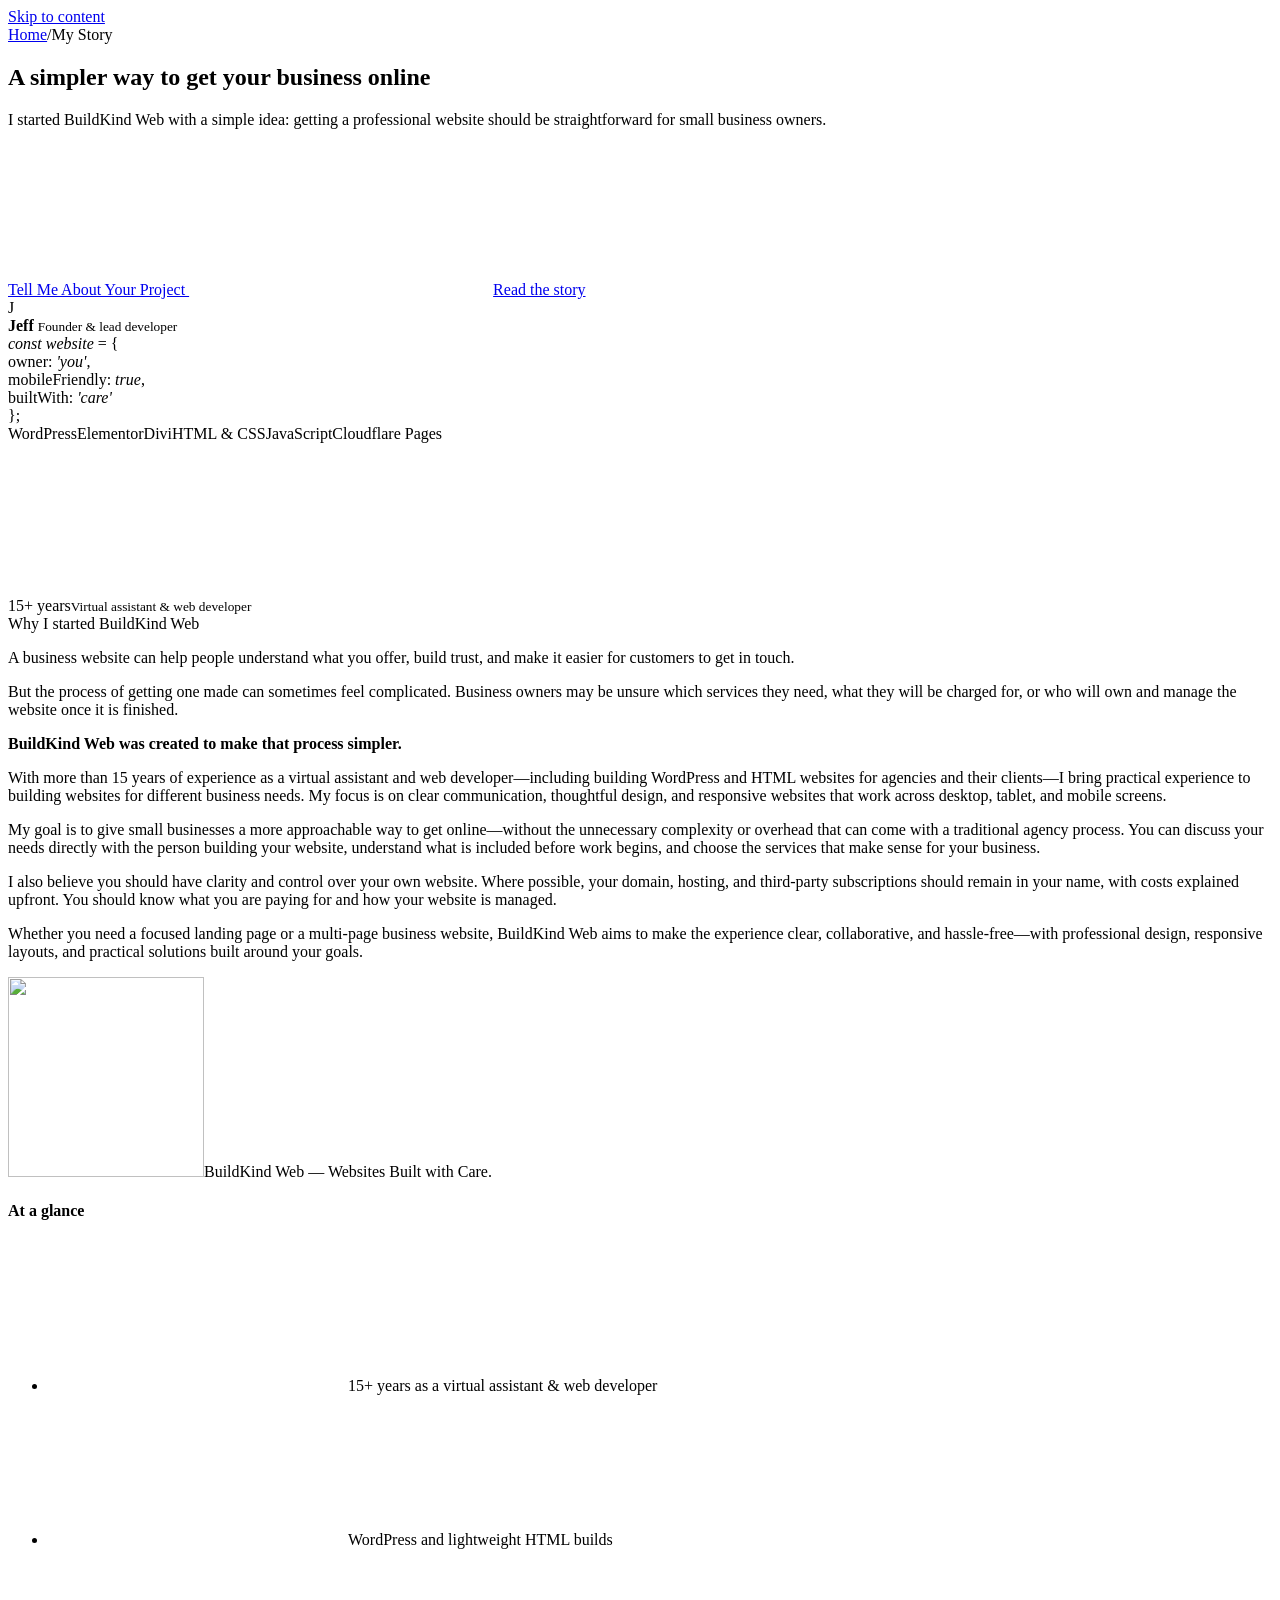
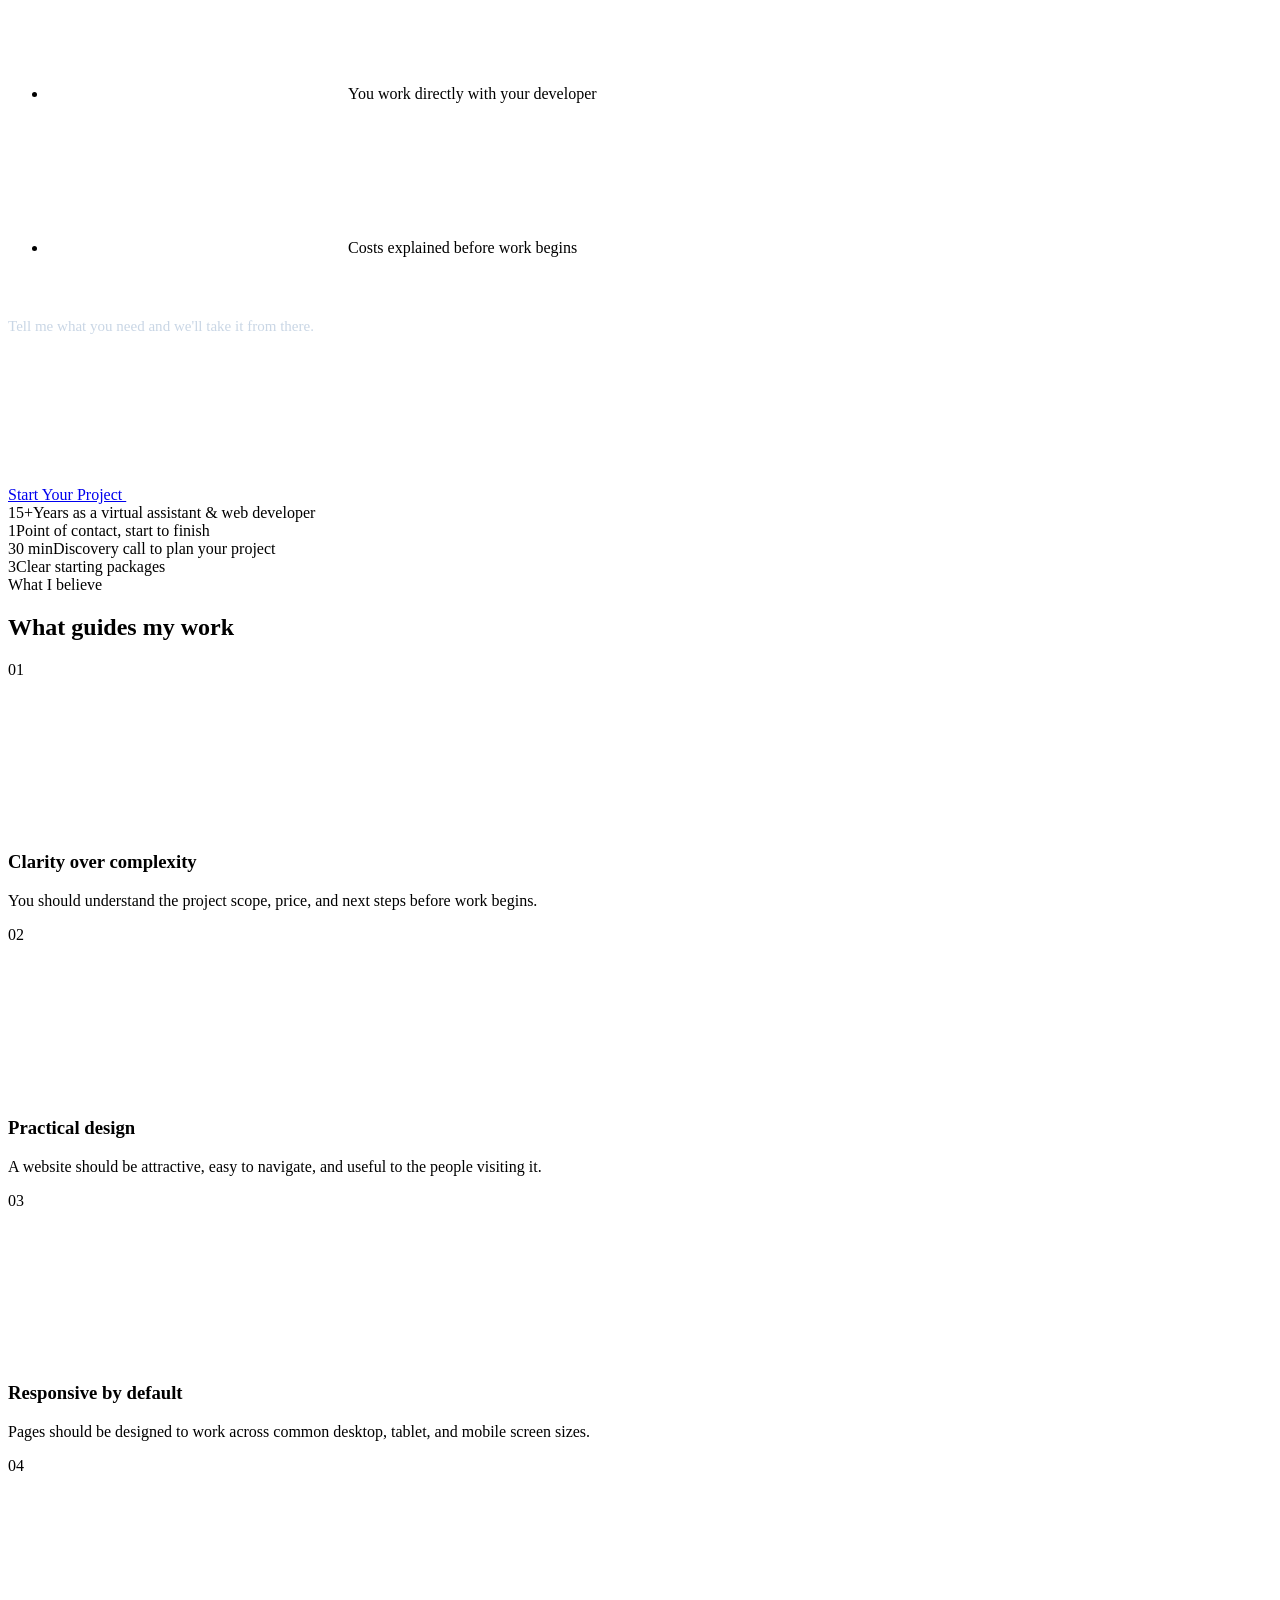
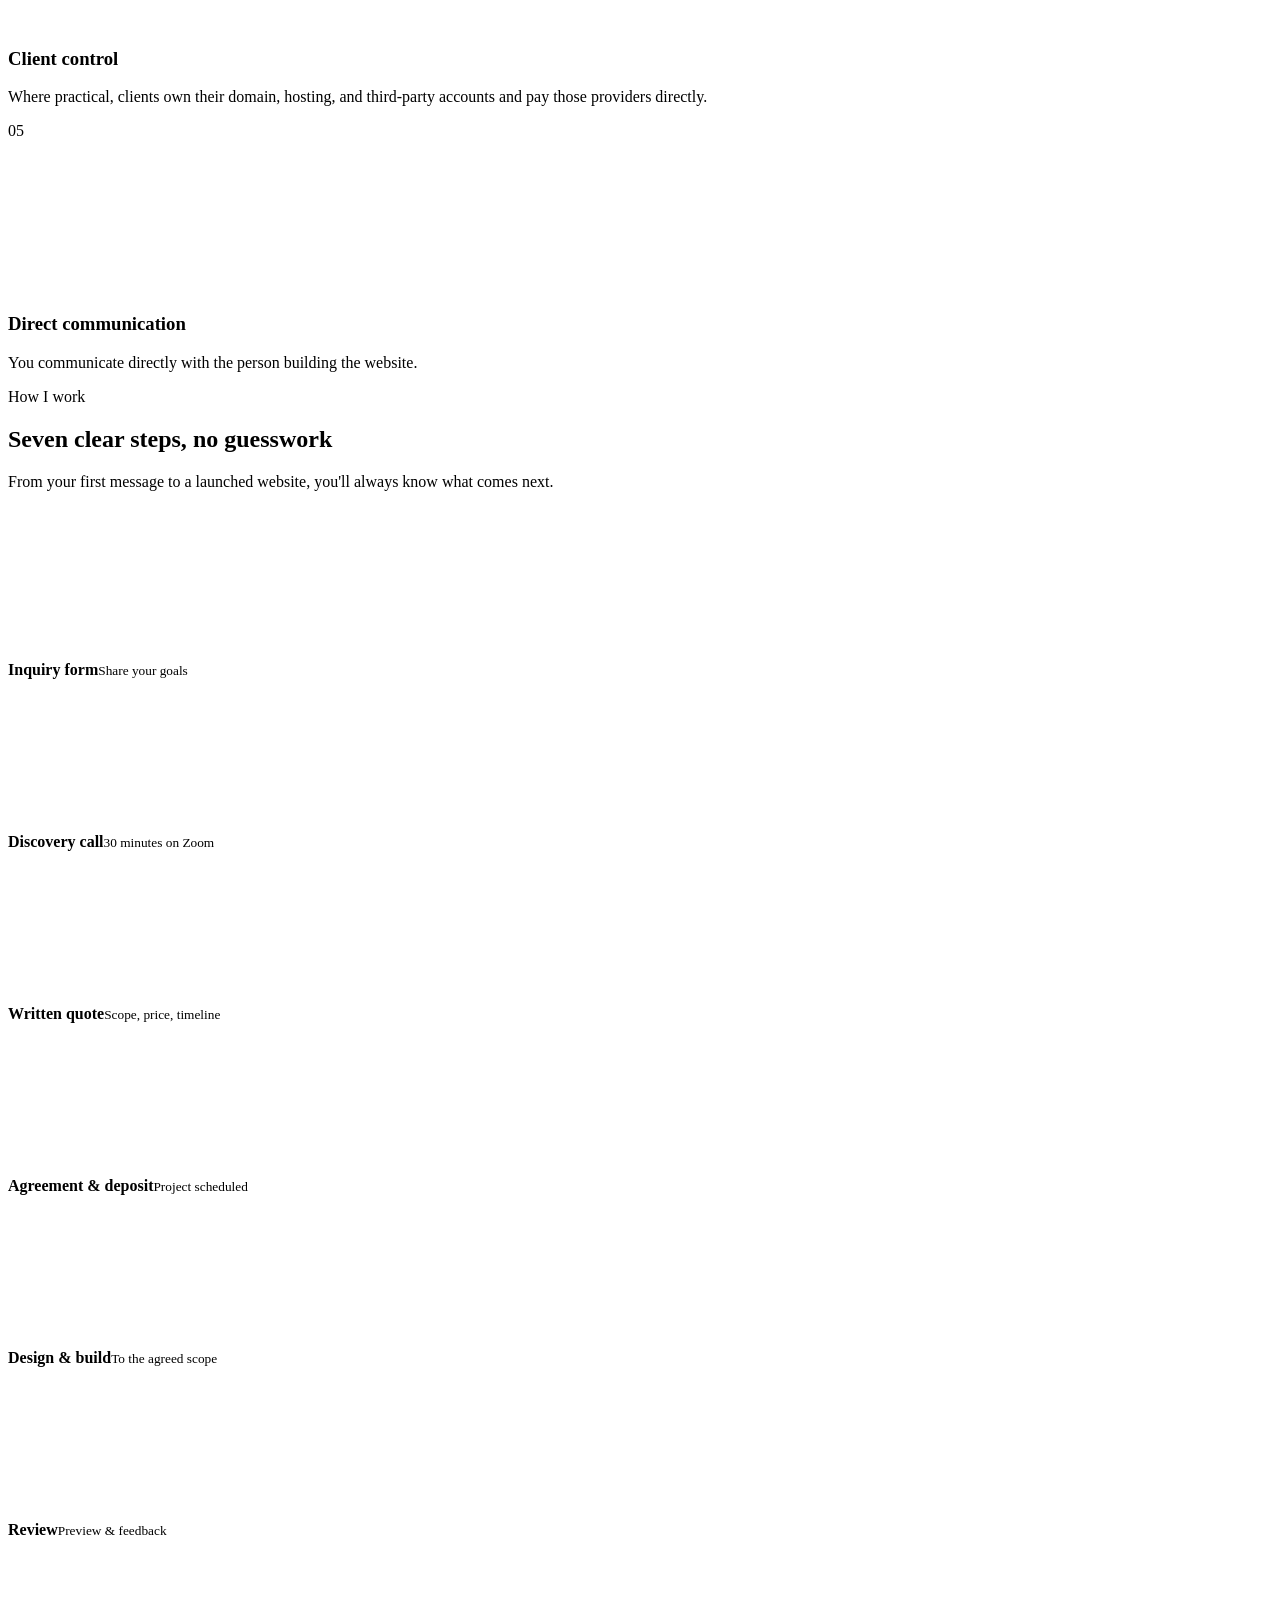
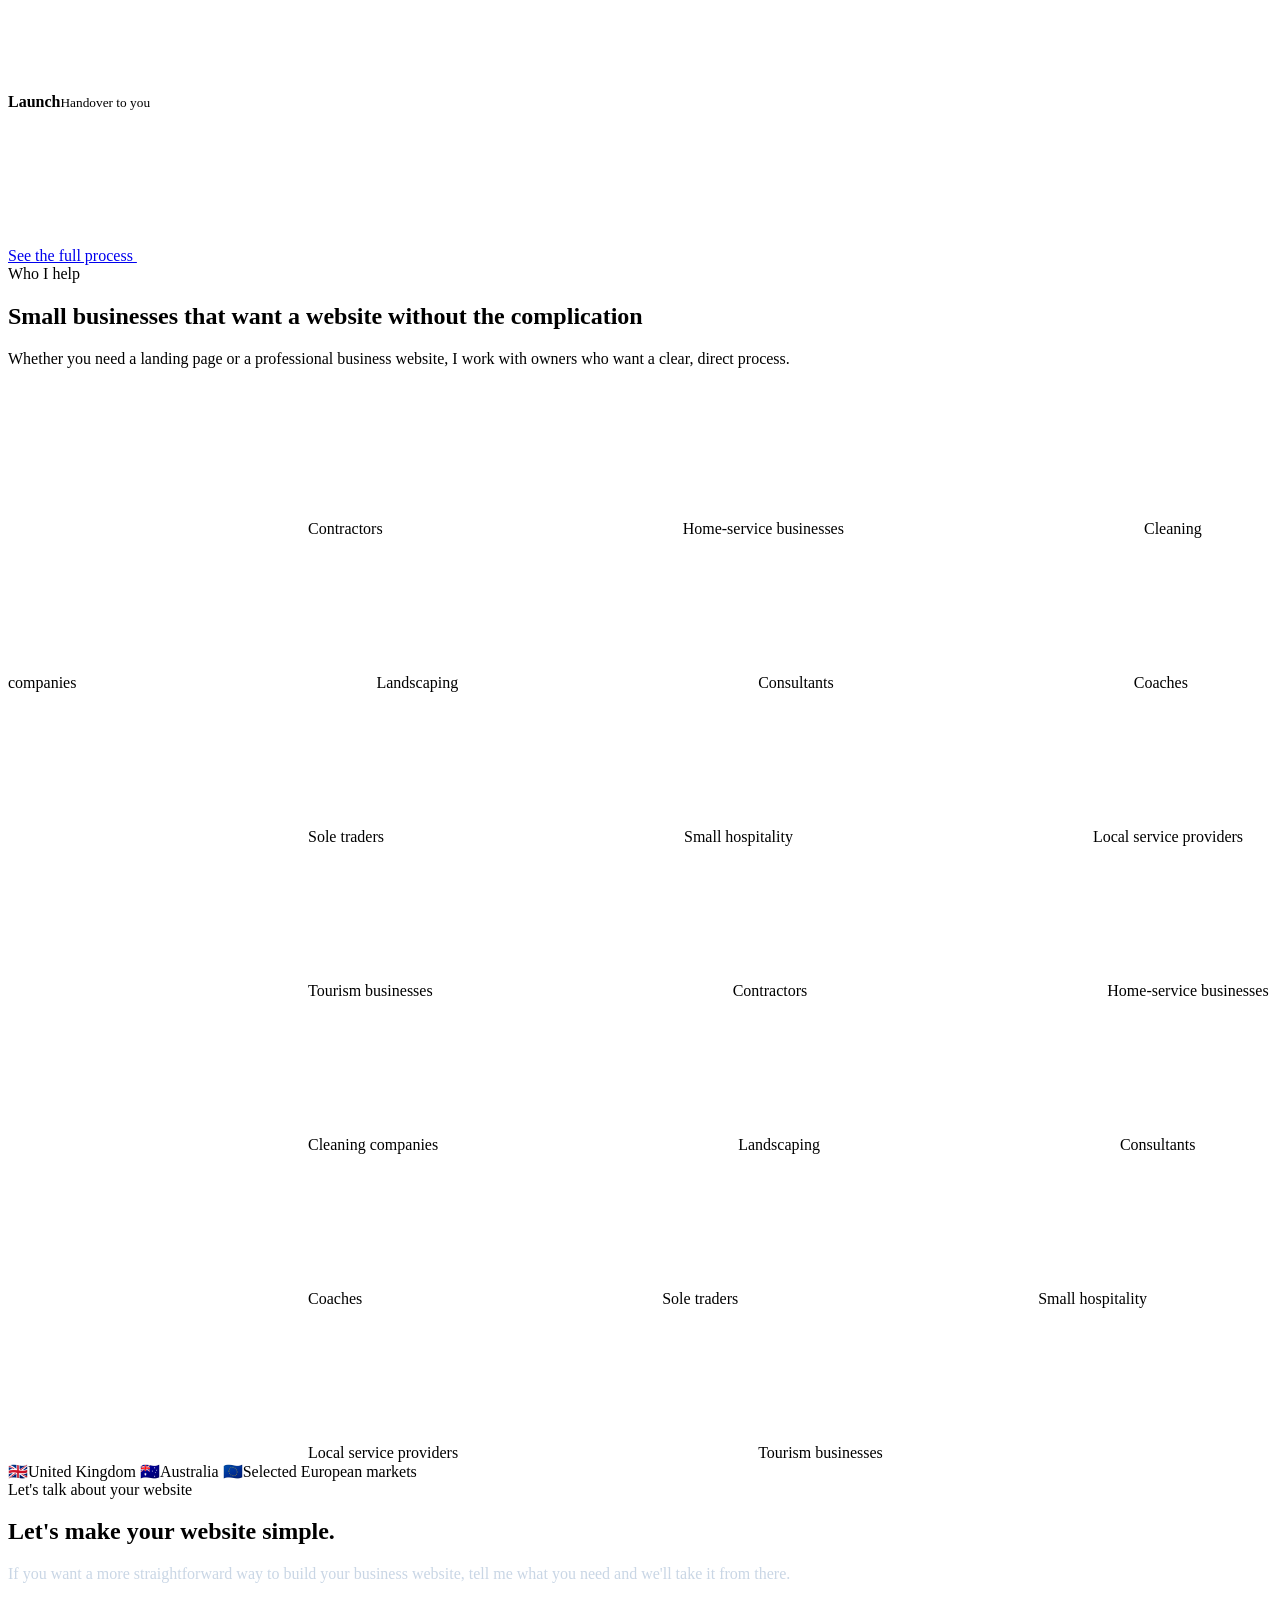
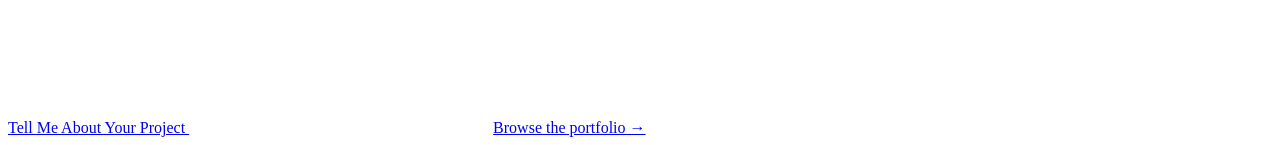
==== public/about/index.html @ 6d676215 "Initial commit: BuildKind Web site" ====
<!DOCTYPE html>
<html lang="en-GB">
<head>
  <meta charset="UTF-8" />
  <meta name="viewport" content="width=device-width, initial-scale=1.0" />
  <title>About BuildKind Web | WordPress Developer</title>
  <meta name="description" content="Learn about BuildKind Web and the developer behind it. Over 15 years as a virtual assistant and web developer, building professional websites with care." />
  <link rel="canonical" href="https://buildkindweb.com/about/" />

  <!-- Open Graph / social sharing -->
  <meta property="og:type" content="website" />
  <meta property="og:site_name" content="BuildKind Web" />
  <meta property="og:locale" content="en_GB" />
  <meta property="og:title" content="About BuildKind Web | WordPress Developer" />
  <meta property="og:description" content="Learn about BuildKind Web and the developer behind it. Over 15 years as a virtual assistant and web developer, building professional websites with care." />
  <meta property="og:url" content="https://buildkindweb.com/about/" />
  <meta property="og:image" content="https://buildkindweb.com/assets/og-image.png" />
  <meta property="og:image:width" content="1200" />
  <meta property="og:image:height" content="630" />
  <meta property="og:image:alt" content="BuildKind Web — Websites Built with Care" />
  <meta name="twitter:card" content="summary_large_image" />
  <meta name="twitter:title" content="About BuildKind Web | WordPress Developer" />
  <meta name="twitter:description" content="Learn about BuildKind Web and the developer behind it. Over 15 years as a virtual assistant and web developer, building professional websites with care." />
  <meta name="twitter:image" content="https://buildkindweb.com/assets/og-image.png" />

  <meta name="theme-color" content="#102A43" />
  <link rel="icon" type="image/png" href="/assets/favicon.png" />
  <link rel="apple-touch-icon" href="/assets/apple-touch-icon.png" />
  <link rel="preconnect" href="https://fonts.googleapis.com" />
  <link rel="preconnect" href="https://fonts.gstatic.com" crossorigin />
  <link href="https://fonts.googleapis.com/css2?family=Inter:wght@400;500;600&family=Manrope:wght@600;700;800&display=swap" rel="stylesheet" />
  <link rel="stylesheet" href="/assets/styles.css" />
  <script type="application/ld+json">{"@context":"https://schema.org","@graph":[{"@type":"Organization","@id":"https://buildkindweb.com/#organization","name":"BuildKind Web","alternateName":"BuildKindWeb","url":"https://buildkindweb.com/","slogan":"Websites Built with Care.","description":"Professional WordPress and HTML websites for small businesses, with transparent pricing, essential on-page SEO, and optional ongoing maintenance.","logo":{"@type":"ImageObject","url":"https://buildkindweb.com/assets/logo.png","width":720,"height":196},"image":"https://buildkindweb.com/assets/og-image.png","founder":{"@id":"https://buildkindweb.com/about/#jeff"},"areaServed":[{"@type":"Country","name":"United Kingdom"},{"@type":"Country","name":"Australia"},{"@type":"Place","name":"Europe"}],"knowsAbout":["Small business website design","WordPress development","Elementor","Divi","HTML, CSS and JavaScript websites","Landing page design","On-page SEO","Website migration","Website maintenance"],"contactPoint":{"@type":"ContactPoint","contactType":"sales","url":"https://buildkindweb.com/contact/","availableLanguage":["English"]}},{"@type":"Person","@id":"https://buildkindweb.com/about/#jeff","name":"Jeff","jobTitle":"Founder & Web Developer","url":"https://buildkindweb.com/about/","worksFor":{"@id":"https://buildkindweb.com/#organization"},"description":"Founder of BuildKind Web with more than 15 years of experience as a virtual assistant and web developer, including WordPress and HTML website development.","knowsAbout":["WordPress","Elementor","Divi","HTML","CSS","JavaScript","Cloudflare Pages","On-page SEO"]},{"@type":"WebSite","@id":"https://buildkindweb.com/#website","url":"https://buildkindweb.com/","name":"BuildKind Web","publisher":{"@id":"https://buildkindweb.com/#organization"},"inLanguage":"en-GB"},{"@type":"AboutPage","@id":"https://buildkindweb.com/about/#webpage","url":"https://buildkindweb.com/about/","name":"About BuildKind Web | WordPress Developer","description":"Learn about BuildKind Web and the developer behind it. Over 15 years as a virtual assistant and web developer, building professional websites with care.","isPartOf":{"@id":"https://buildkindweb.com/#website"},"about":{"@id":"https://buildkindweb.com/#organization"},"inLanguage":"en-GB","primaryImageOfPage":{"@type":"ImageObject","url":"https://buildkindweb.com/assets/og-image.png"},"mainEntity":{"@id":"https://buildkindweb.com/about/#jeff"},"breadcrumb":{"@id":"https://buildkindweb.com/about/#breadcrumb"}},{"@type":"BreadcrumbList","@id":"https://buildkindweb.com/about/#breadcrumb","itemListElement":[{"@type":"ListItem","position":1,"name":"Home","item":"https://buildkindweb.com/"},{"@type":"ListItem","position":2,"name":"About","item":"https://buildkindweb.com/about/"}]}]}</script>
  <script src="/assets/main.js" defer></script>
</head>
<body data-page="my-story">
  <a class="skip-link" href="#main">Skip to content</a>
  <script src="/assets/layout.js" data-part="header"></script>

  <main id="main">
    <section class="hero page-hero">
      <div class="container story-hero-grid">
        <div class="hero-copy">
          <nav class="crumbs" aria-label="Breadcrumb"><a href="/">Home</a><span aria-hidden="true">/</span><span aria-current="page">My Story</span></nav>
          <h1>A simpler way to get your business <span class="grad-text">online</span></h1>
          <p class="lead">I started BuildKind Web with a simple idea: getting a professional website should be straightforward for small business owners.</p>
          <div class="hero-actions">
            <a href="/contact/" class="btn btn--primary">Tell Me About Your Project <svg><use href="#i-arrow"/></svg></a>
            <a href="#story" class="btn btn--ghost">Read the story</a>
          </div>
        </div>
        <div class="founder-visual reveal">
          <div class="founder-card">
            <div class="founder-avatar"><span>J</span></div>
            <div class="founder-meta">
              <strong>Jeff</strong>
              <small>Founder &amp; lead developer</small>
            </div>
            <div class="code-block" aria-hidden="true">
              <div><i class="c-k">const</i> <i class="c-v">website</i> = {</div>
              <div class="ind">owner: <i class="c-s">'you'</i>,</div>
              <div class="ind">mobileFriendly: <i class="c-b">true</i>,</div>
              <div class="ind">builtWith: <i class="c-s">'care'</i></div>
              <div>};</div>
            </div>
            <div class="tool-chips">
              <span>WordPress</span><span>Elementor</span><span>Divi</span><span>HTML &amp; CSS</span><span>JavaScript</span><span>Cloudflare Pages</span>
            </div>
          </div>
          <div class="float-card fc-exp"><span class="fi"><svg><use href="#i-clock"/></svg></span><div>15+ years<small>Virtual assistant &amp; web developer</small></div></div>
        </div>
      </div>
    </section>

    <!-- ================= STORY ================= -->
    <section class="section" id="story">
      <div class="container story-layout">
        <div class="prose-story reveal">
          <span class="eyebrow">Why I started BuildKind Web</span>
          <p class="big">A business website can help people understand what you offer, build trust, and make it easier for customers to get in touch.</p>
          <p>But the process of getting one made can sometimes feel complicated. Business owners may be unsure which services they need, what they will be charged for, or who will own and manage the website once it is finished.</p>
          <p><strong style="color:var(--navy)">BuildKind Web was created to make that process simpler.</strong></p>
          <p>With more than 15 years of experience as a virtual assistant and web developer—including building WordPress and HTML websites for agencies and their clients—I bring practical experience to building websites for different business needs. My focus is on clear communication, thoughtful design, and responsive websites that work across desktop, tablet, and mobile screens.</p>
          <p>My goal is to give small businesses a more approachable way to get online—without the unnecessary complexity or overhead that can come with a traditional agency process. You can discuss your needs directly with the person building your website, understand what is included before work begins, and choose the services that make sense for your business.</p>
          <p>I also believe you should have clarity and control over your own website. Where possible, your domain, hosting, and third-party subscriptions should remain in your name, with costs explained upfront. You should know what you are paying for and how your website is managed.</p>
          <p>Whether you need a focused landing page or a multi-page business website, BuildKind Web aims to make the experience clear, collaborative, and hassle-free—with professional design, responsive layouts, and practical solutions built around your goals.</p>
          <div class="signoff"><img src="/assets/logo-mark.png" alt="" width="196" height="200" />BuildKind Web — Websites Built with Care.</div>
        </div>
        <aside class="story-aside reveal" style="--d:.15s">
          <div class="aside-card">
            <h4>At a glance</h4>
            <ul class="check-list"><li><span class="tick"><svg><use href="#i-check"/></svg></span><span>15+ years as a virtual assistant &amp; web developer</span></li><li><span class="tick"><svg><use href="#i-check"/></svg></span><span>WordPress and lightweight HTML builds</span></li><li><span class="tick"><svg><use href="#i-check"/></svg></span><span>You work directly with your developer</span></li><li><span class="tick"><svg><use href="#i-check"/></svg></span><span>Costs explained before work begins</span></li></ul>
          </div>
          <div class="aside-card" style="background:var(--navy);border-color:var(--navy)">
            <h4 style="color:#fff">Have a project in mind?</h4>
            <p style="color:#C9D6E5;font-size:.94rem">Tell me what you need and we'll take it from there.</p>
            <a href="/contact/" class="btn btn--light btn--sm">Start Your Project <svg><use href="#i-arrow"/></svg></a>
          </div>
        </aside>
      </div>
    </section>

    <!-- ================= STATS ================= -->
    <section class="stats-band" aria-label="BuildKind Web at a glance">
      <div class="container stats">
        <div class="stat reveal"><span class="stat-num" data-count="15" data-suffix="+">15+</span><span class="stat-label">Years as a virtual assistant &amp; web developer</span></div>
        <div class="stat reveal" style="--d:.1s"><span class="stat-num" data-count="1">1</span><span class="stat-label">Point of contact, start to finish</span></div>
        <div class="stat reveal" style="--d:.2s"><span class="stat-num" data-count="30" data-suffix=" min">30 min</span><span class="stat-label">Discovery call to plan your project</span></div>
        <div class="stat reveal" style="--d:.3s"><span class="stat-num" data-count="3">3</span><span class="stat-label">Clear starting packages</span></div>
      </div>
    </section>

    <!-- ================= WHAT GUIDES MY WORK ================= -->
    <section class="section section--ice" id="beliefs">
      <div class="container">
        <div class="section-head center reveal">
          <span class="eyebrow">What I believe</span>
          <h2>What guides <span class="grad-text">my work</span></h2>
        </div>
        <div class="principles principles--5">
          <article class="card principle reveal" style="--d:0s"><span class="p-num">01</span><div class="icon-box"><svg><use href="#i-compass"/></svg></div><h3>Clarity over complexity</h3><p>You should understand the project scope, price, and next steps before work begins.</p></article>
          <article class="card principle reveal" style="--d:0.08s"><span class="p-num">02</span><div class="icon-box"><svg><use href="#i-pen"/></svg></div><h3>Practical design</h3><p>A website should be attractive, easy to navigate, and useful to the people visiting it.</p></article>
          <article class="card principle reveal" style="--d:0.16s"><span class="p-num">03</span><div class="icon-box"><svg><use href="#i-phone"/></svg></div><h3>Responsive by default</h3><p>Pages should be designed to work across common desktop, tablet, and mobile screen sizes.</p></article>
          <article class="card principle reveal" style="--d:0.08s"><span class="p-num">04</span><div class="icon-box"><svg><use href="#i-key"/></svg></div><h3>Client control</h3><p>Where practical, clients own their domain, hosting, and third-party accounts and pay those providers directly.</p></article>
          <article class="card principle reveal" style="--d:0.16s"><span class="p-num">05</span><div class="icon-box"><svg><use href="#i-chat"/></svg></div><h3>Direct communication</h3><p>You communicate directly with the person building the website.</p></article>
        </div>
      </div>
    </section>

    <!-- ================= HOW I WORK ================= -->
    <section class="section" id="how-i-work">
      <div class="container">
        <div class="section-head center reveal">
          <span class="eyebrow">How I work</span>
          <h2>Seven clear steps, <span class="grad-text">no guesswork</span></h2>
          <p class="lead">From your first message to a launched website, you'll always know what comes next.</p>
        </div>
        <div class="how-chips">
          <div class="how-chip reveal"><div class="icon-box"><svg><use href="#i-mail"/></svg></div><strong>Inquiry form</strong><small>Share your goals</small></div>
          <div class="how-chip reveal"><div class="icon-box"><svg><use href="#i-video"/></svg></div><strong>Discovery call</strong><small>30 minutes on Zoom</small></div>
          <div class="how-chip reveal"><div class="icon-box"><svg><use href="#i-file"/></svg></div><strong>Written quote</strong><small>Scope, price, timeline</small></div>
          <div class="how-chip reveal"><div class="icon-box"><svg><use href="#i-card"/></svg></div><strong>Agreement &amp; deposit</strong><small>Project scheduled</small></div>
          <div class="how-chip reveal"><div class="icon-box"><svg><use href="#i-code"/></svg></div><strong>Design &amp; build</strong><small>To the agreed scope</small></div>
          <div class="how-chip reveal"><div class="icon-box"><svg><use href="#i-eye"/></svg></div><strong>Review</strong><small>Preview &amp; feedback</small></div>
          <div class="how-chip reveal"><div class="icon-box"><svg><use href="#i-rocket"/></svg></div><strong>Launch</strong><small>Handover to you</small></div>
        </div>
        <div class="section-foot reveal"><a href="/how-it-works/" class="btn btn--ghost">See the full process <svg><use href="#i-arrow"/></svg></a></div>
      </div>
    </section>

    <!-- ================= WHO I HELP ================= -->
    <section class="section section--ice" id="who-i-help">
      <div class="container">
        <div class="section-head center reveal">
          <span class="eyebrow">Who I help</span>
          <h2>Small businesses that want a website <span class="grad-text">without the complication</span></h2>
          <p class="lead">Whether you need a landing page or a professional business website, I work with owners who want a clear, direct process.</p>
        </div>
      </div>
      <div class="industries reveal"><div class="marquee"><span class="chip"><svg><use href="#i-hammer"/></svg>Contractors</span><span class="chip"><svg><use href="#i-wrench"/></svg>Home-service businesses</span><span class="chip"><svg><use href="#i-spark"/></svg>Cleaning companies</span><span class="chip"><svg><use href="#i-leaf"/></svg>Landscaping</span><span class="chip"><svg><use href="#i-brief"/></svg>Consultants</span><span class="chip"><svg><use href="#i-chat"/></svg>Coaches</span><span class="chip"><svg><use href="#i-user"/></svg>Sole traders</span><span class="chip"><svg><use href="#i-cup"/></svg>Small hospitality</span><span class="chip"><svg><use href="#i-pin"/></svg>Local service providers</span><span class="chip"><svg><use href="#i-globe"/></svg>Tourism businesses</span><span class="chip" aria-hidden="true"><svg><use href="#i-hammer"/></svg>Contractors</span><span class="chip" aria-hidden="true"><svg><use href="#i-wrench"/></svg>Home-service businesses</span><span class="chip" aria-hidden="true"><svg><use href="#i-spark"/></svg>Cleaning companies</span><span class="chip" aria-hidden="true"><svg><use href="#i-leaf"/></svg>Landscaping</span><span class="chip" aria-hidden="true"><svg><use href="#i-brief"/></svg>Consultants</span><span class="chip" aria-hidden="true"><svg><use href="#i-chat"/></svg>Coaches</span><span class="chip" aria-hidden="true"><svg><use href="#i-user"/></svg>Sole traders</span><span class="chip" aria-hidden="true"><svg><use href="#i-cup"/></svg>Small hospitality</span><span class="chip" aria-hidden="true"><svg><use href="#i-pin"/></svg>Local service providers</span><span class="chip" aria-hidden="true"><svg><use href="#i-globe"/></svg>Tourism businesses</span></div></div>
      <div class="container">
        <div class="markets reveal">
          <span class="market"><span class="flag">🇬🇧</span>United Kingdom</span>
          <span class="market"><span class="flag">🇦🇺</span>Australia</span>
          <span class="market"><span class="flag">🇪🇺</span>Selected European markets</span>
        </div>
      </div>
    </section>

    <section class="section">
      <div class="container">
        <div class="cta cta--slim reveal">
          <div>
            <span class="eyebrow">Let's talk about your website</span>
            <h2>Let's make your website simple.</h2>
            <p class="lead" style="color:#C9D6E5;margin:0">If you want a more straightforward way to build your business website, tell me what you need and we'll take it from there.</p>
          </div>
          <div class="cta-actions">
            <a href="/contact/" class="btn btn--light">Tell Me About Your Project <svg><use href="#i-arrow"/></svg></a>
            <a href="/portfolio/" class="cta-link">Browse the portfolio →</a>
          </div>
        </div>
      </div>
    </section>
  </main>

  <script src="/assets/layout.js" data-part="footer"></script>
</body>
</html>
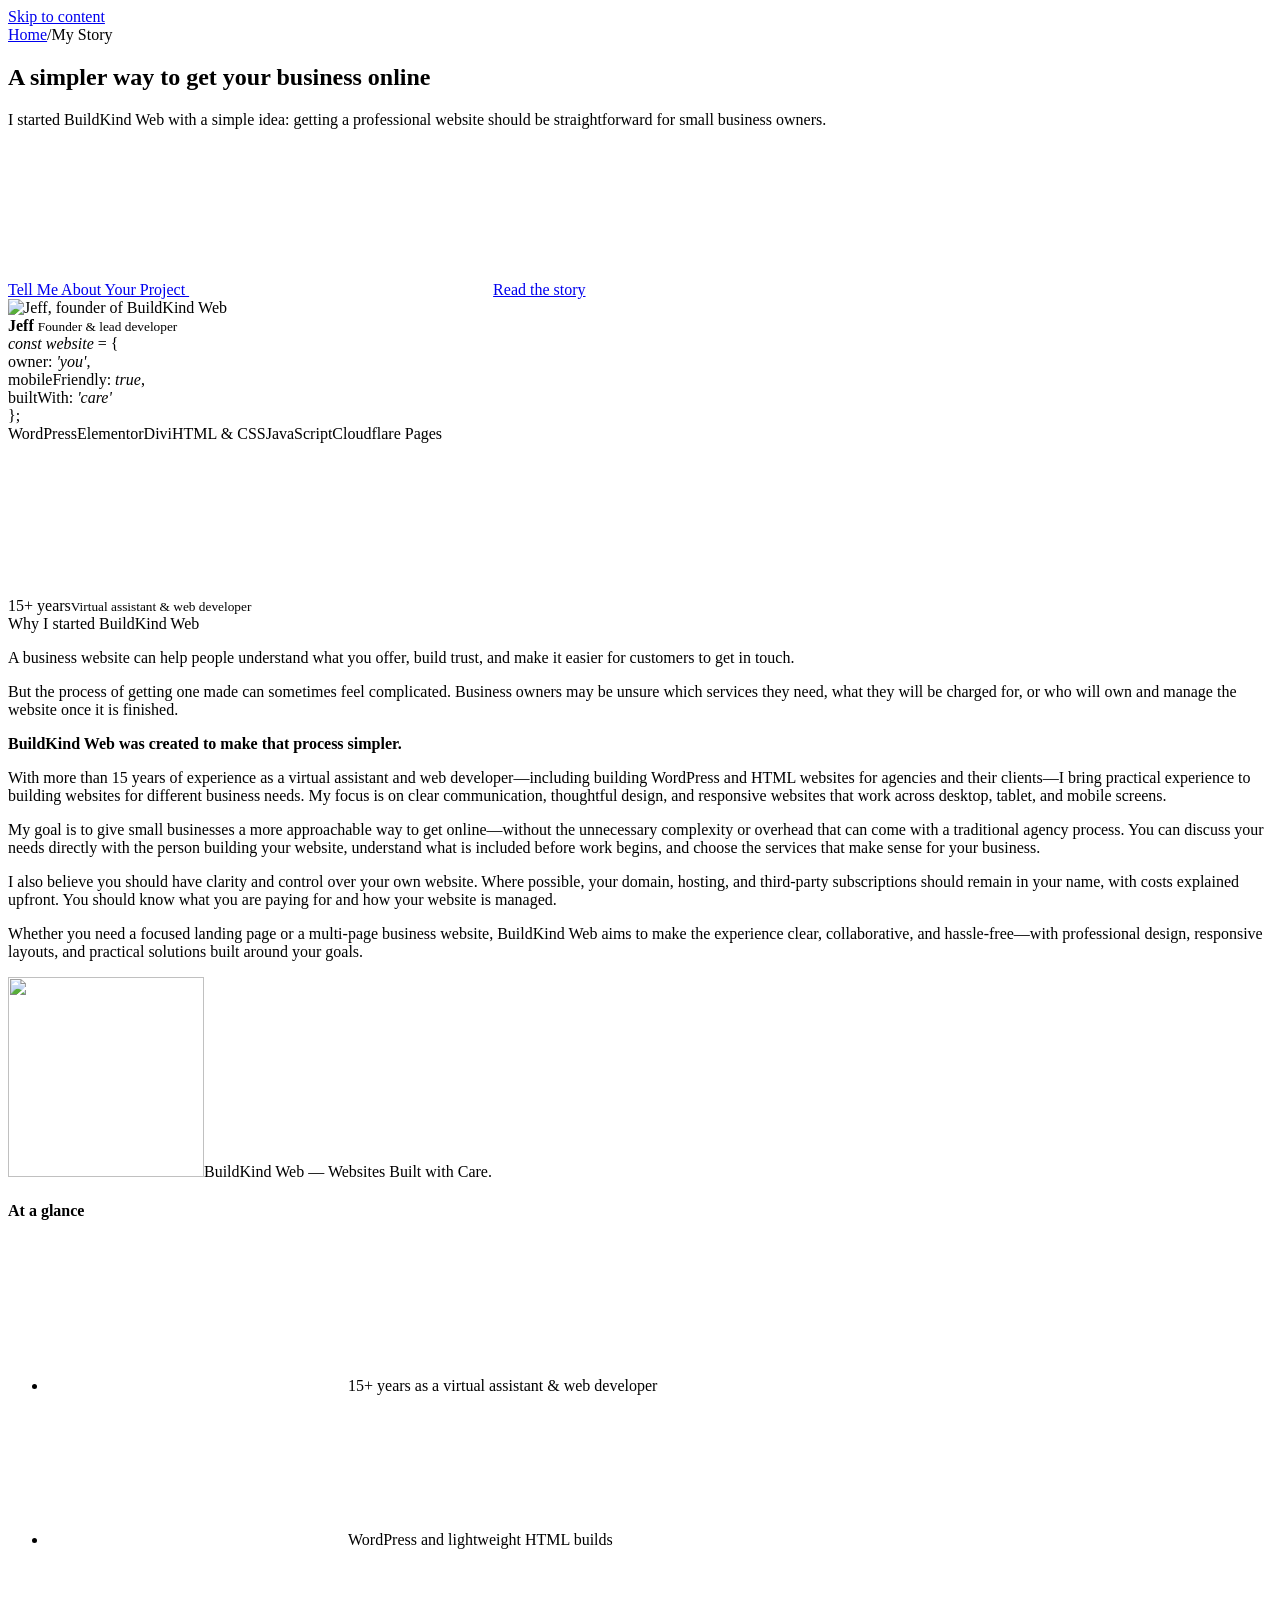
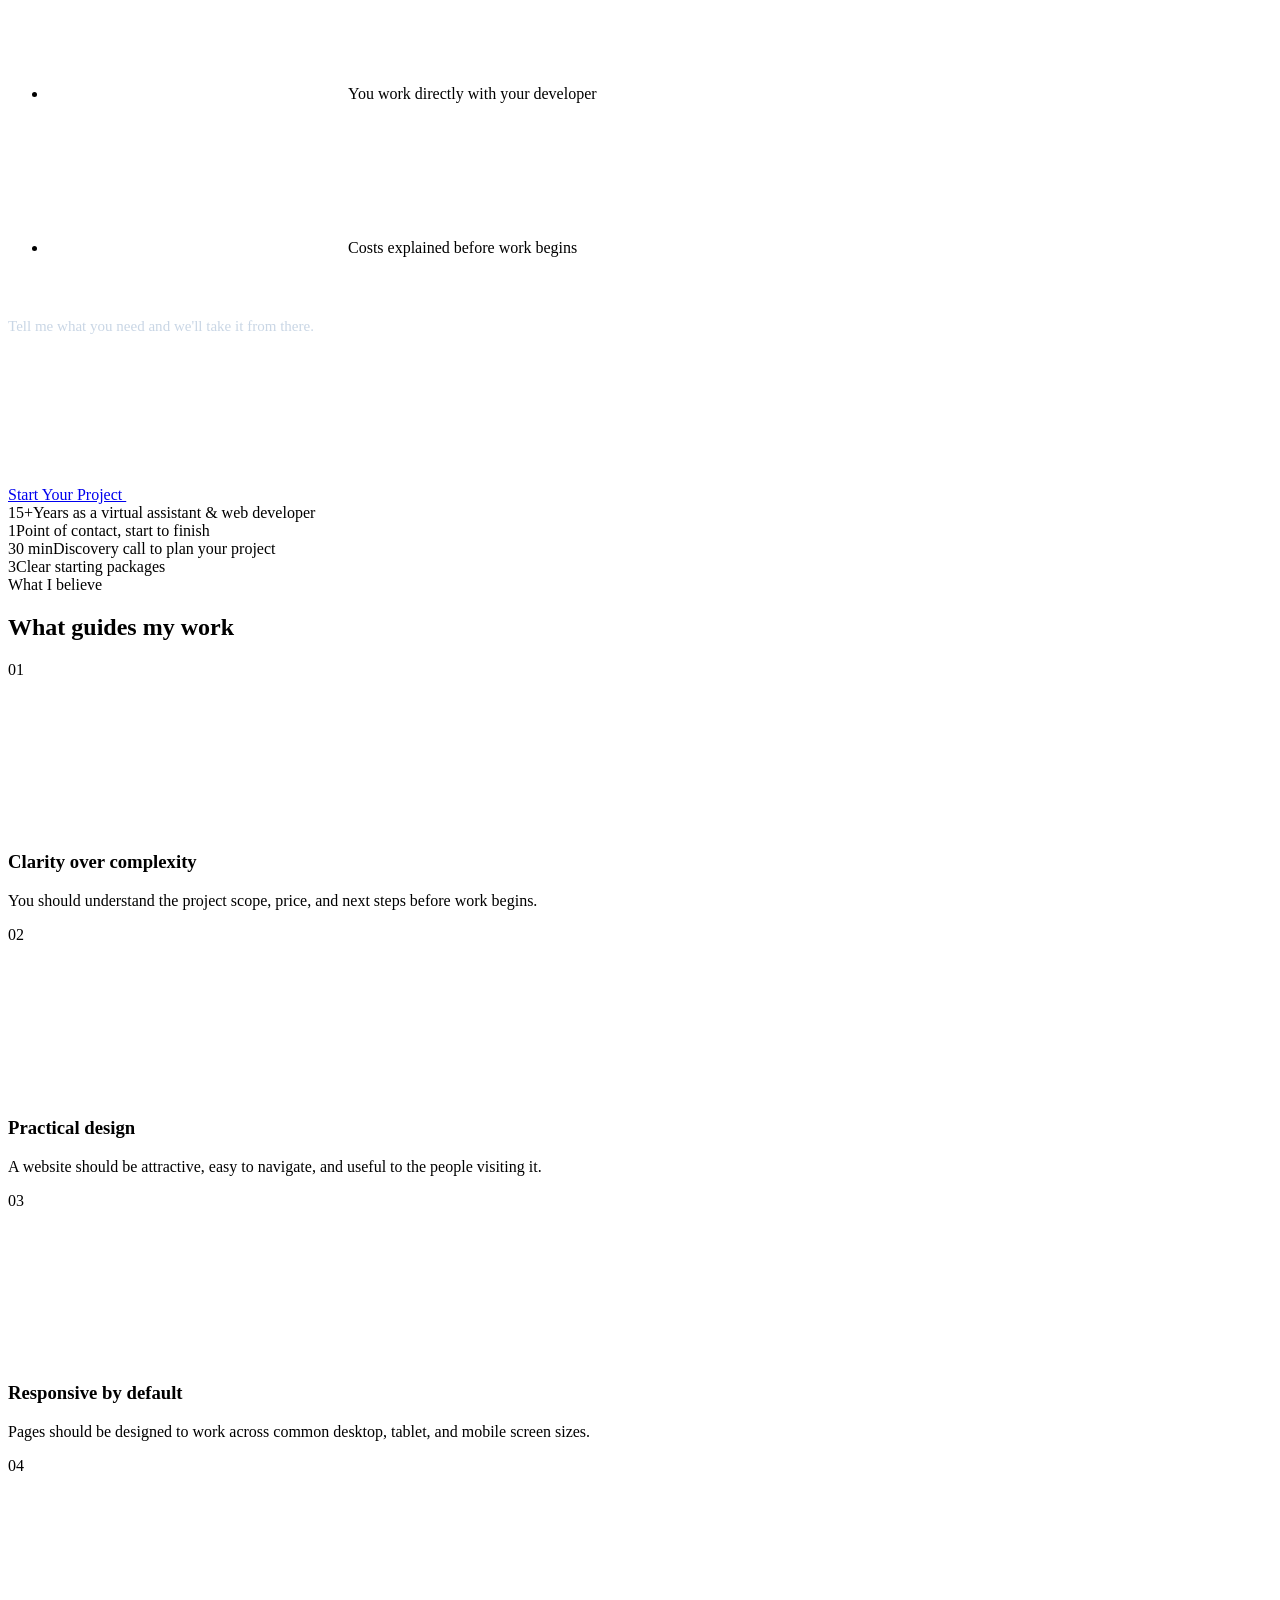
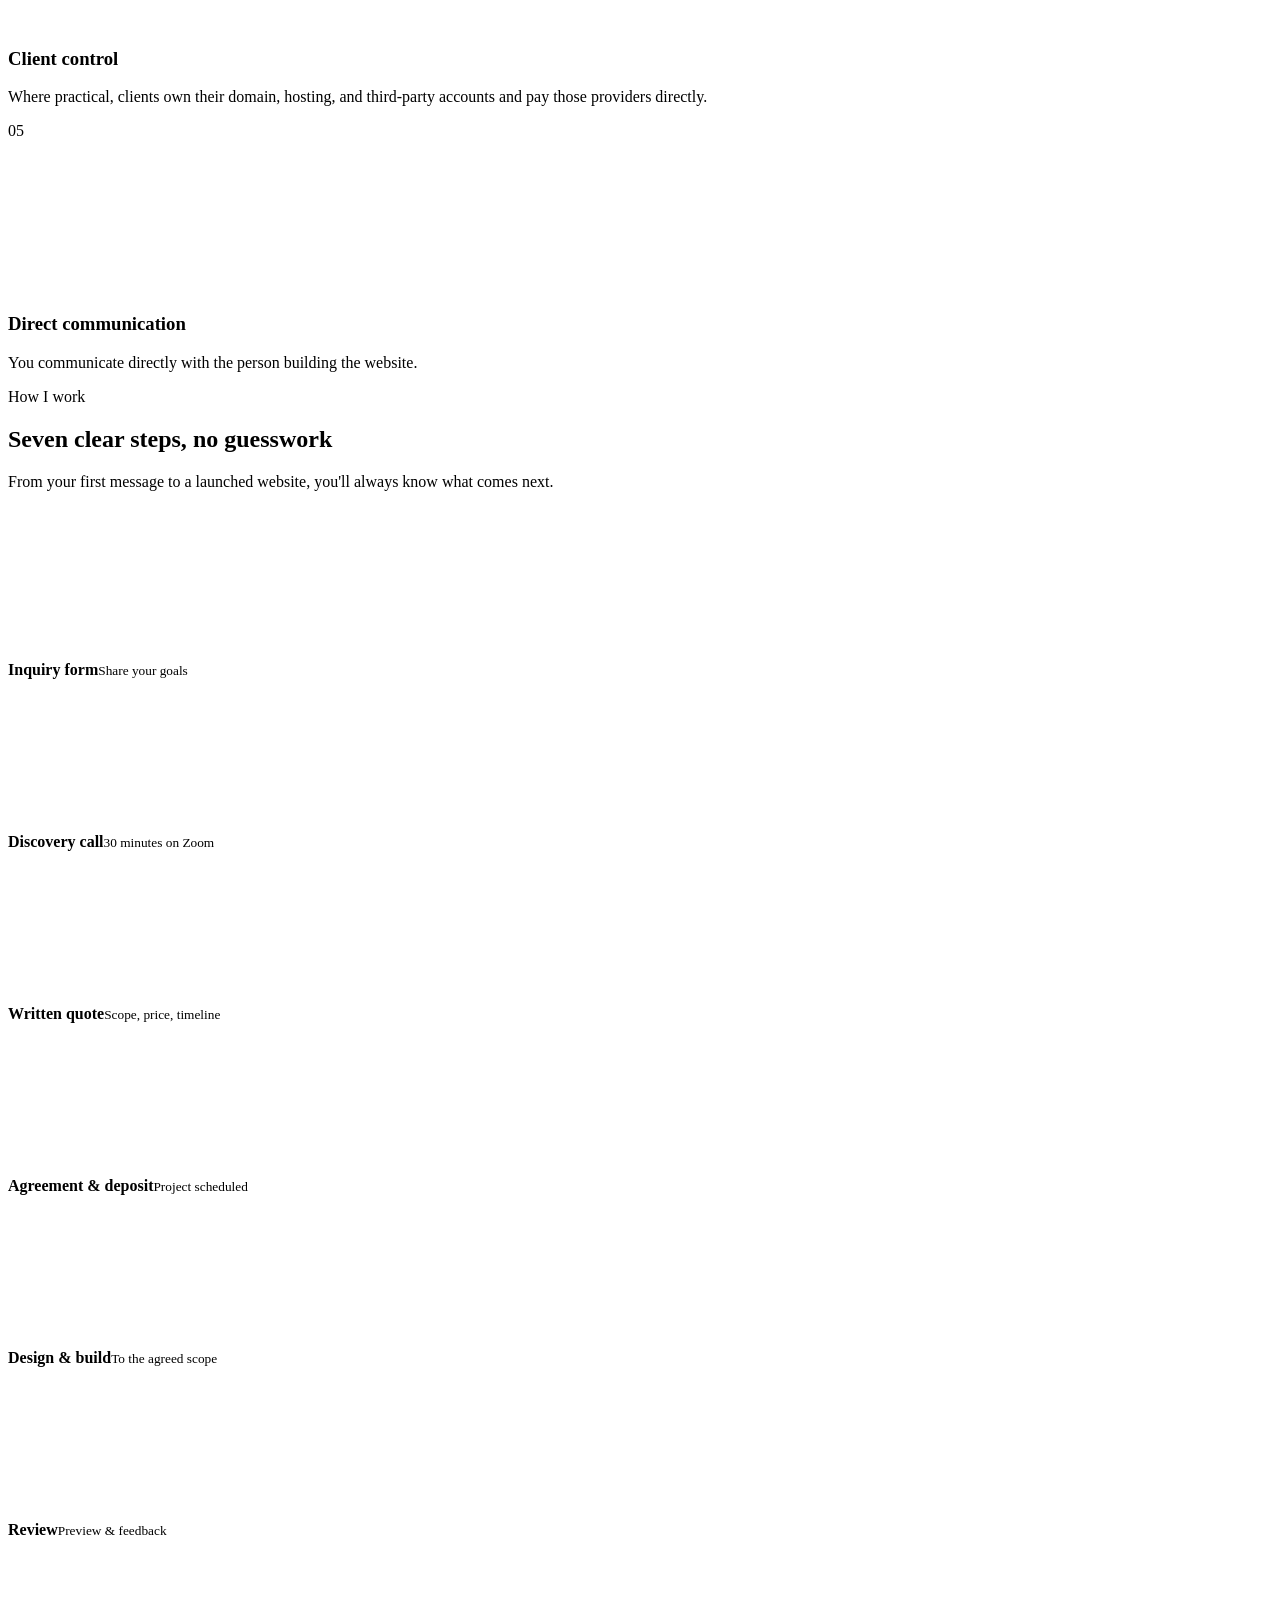
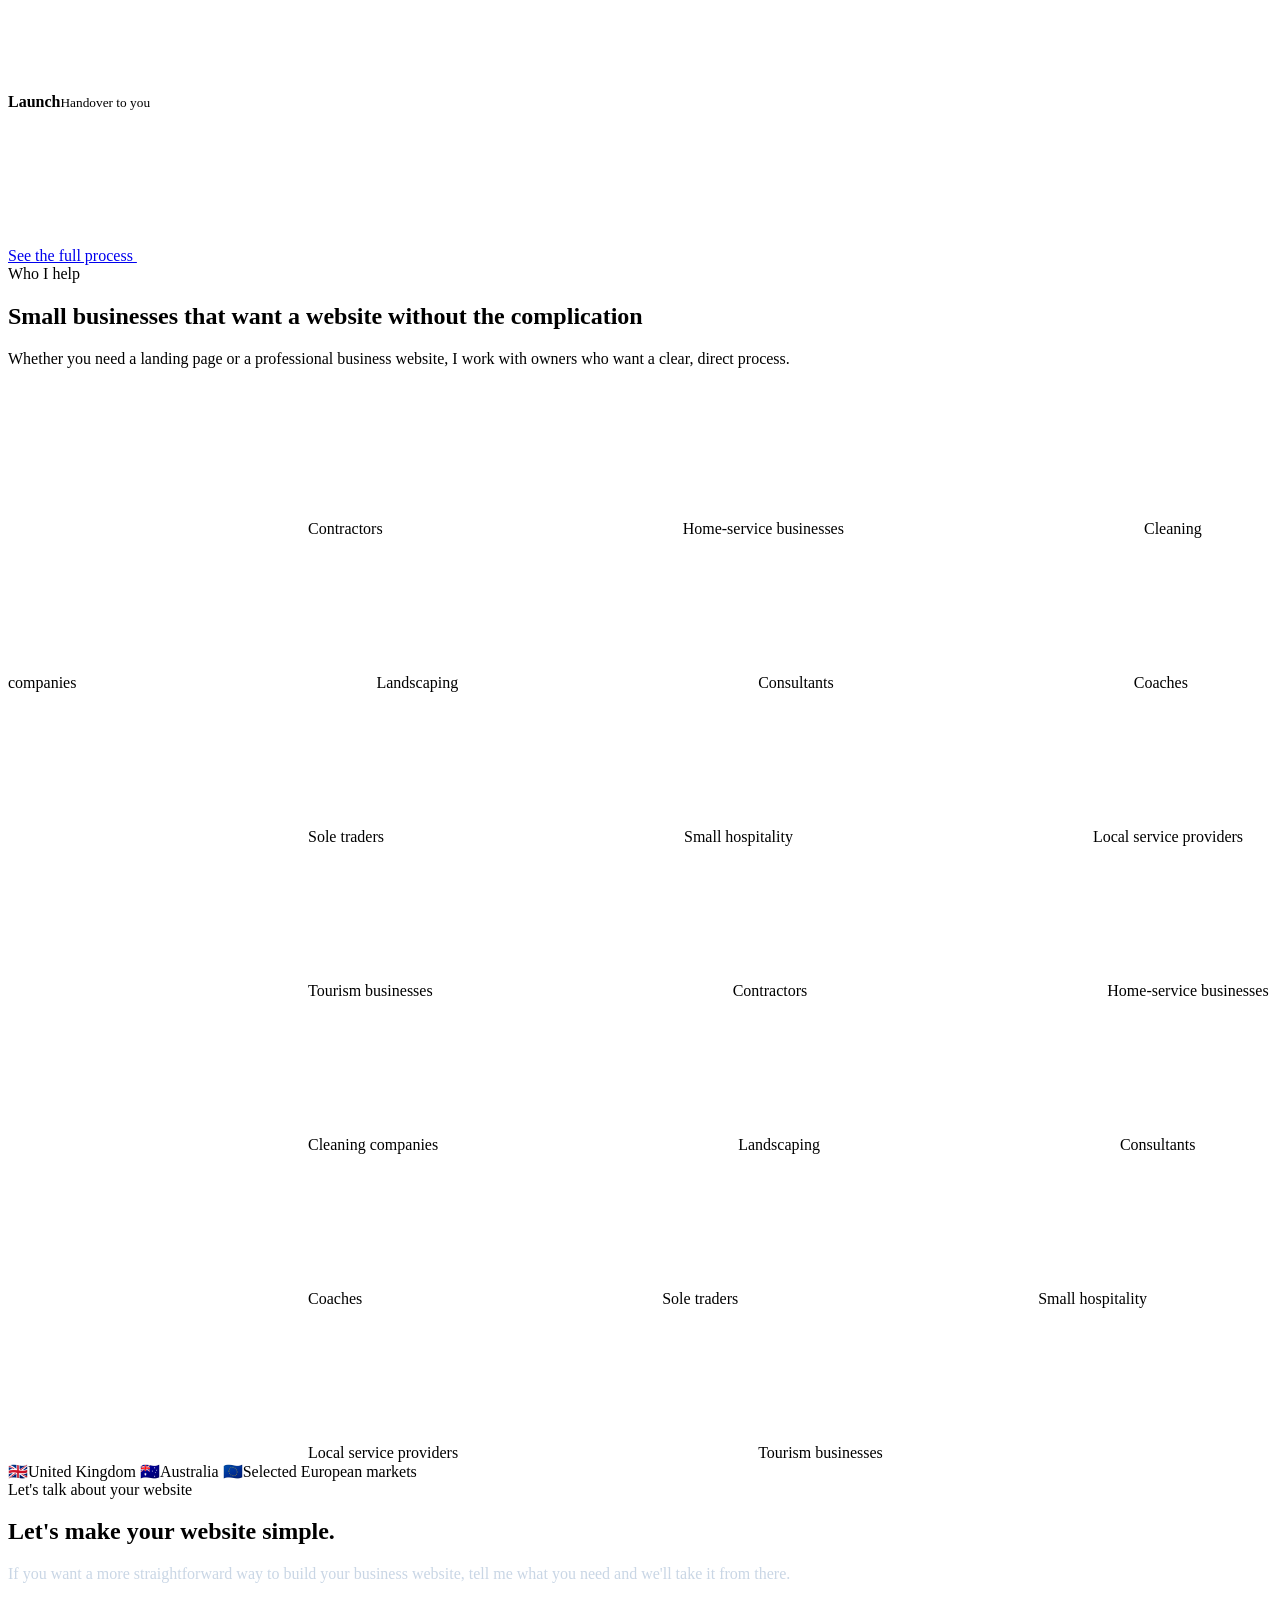
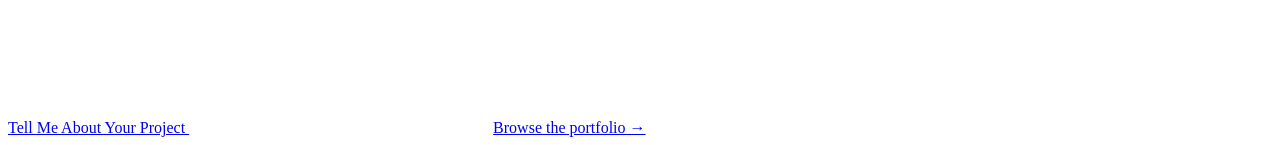
==== commit fce3bcf0: "Add founder photo; simplify enquiry form card - Replace "J" placeholder with Jeff's photo on About a" ====
--- a/public/about/index.html
+++ b/public/about/index.html
@@ -30,7 +30,7 @@
   <link rel="preconnect" href="https://fonts.gstatic.com" crossorigin />
   <link href="https://fonts.googleapis.com/css2?family=Inter:wght@400;500;600&family=Manrope:wght@600;700;800&display=swap" rel="stylesheet" />
   <link rel="stylesheet" href="/assets/styles.css" />
-  <script type="application/ld+json">{"@context":"https://schema.org","@graph":[{"@type":"Organization","@id":"https://buildkindweb.com/#organization","name":"BuildKind Web","alternateName":"BuildKindWeb","url":"https://buildkindweb.com/","slogan":"Websites Built with Care.","description":"Professional WordPress and HTML websites for small businesses, with transparent pricing, essential on-page SEO, and optional ongoing maintenance.","logo":{"@type":"ImageObject","url":"https://buildkindweb.com/assets/logo.png","width":720,"height":196},"image":"https://buildkindweb.com/assets/og-image.png","founder":{"@id":"https://buildkindweb.com/about/#jeff"},"areaServed":[{"@type":"Country","name":"United Kingdom"},{"@type":"Country","name":"Australia"},{"@type":"Place","name":"Europe"}],"knowsAbout":["Small business website design","WordPress development","Elementor","Divi","HTML, CSS and JavaScript websites","Landing page design","On-page SEO","Website migration","Website maintenance"],"contactPoint":{"@type":"ContactPoint","contactType":"sales","url":"https://buildkindweb.com/contact/","availableLanguage":["English"]}},{"@type":"Person","@id":"https://buildkindweb.com/about/#jeff","name":"Jeff","jobTitle":"Founder & Web Developer","url":"https://buildkindweb.com/about/","worksFor":{"@id":"https://buildkindweb.com/#organization"},"description":"Founder of BuildKind Web with more than 15 years of experience as a virtual assistant and web developer, including WordPress and HTML website development.","knowsAbout":["WordPress","Elementor","Divi","HTML","CSS","JavaScript","Cloudflare Pages","On-page SEO"]},{"@type":"WebSite","@id":"https://buildkindweb.com/#website","url":"https://buildkindweb.com/","name":"BuildKind Web","publisher":{"@id":"https://buildkindweb.com/#organization"},"inLanguage":"en-GB"},{"@type":"AboutPage","@id":"https://buildkindweb.com/about/#webpage","url":"https://buildkindweb.com/about/","name":"About BuildKind Web | WordPress Developer","description":"Learn about BuildKind Web and the developer behind it. Over 15 years as a virtual assistant and web developer, building professional websites with care.","isPartOf":{"@id":"https://buildkindweb.com/#website"},"about":{"@id":"https://buildkindweb.com/#organization"},"inLanguage":"en-GB","primaryImageOfPage":{"@type":"ImageObject","url":"https://buildkindweb.com/assets/og-image.png"},"mainEntity":{"@id":"https://buildkindweb.com/about/#jeff"},"breadcrumb":{"@id":"https://buildkindweb.com/about/#breadcrumb"}},{"@type":"BreadcrumbList","@id":"https://buildkindweb.com/about/#breadcrumb","itemListElement":[{"@type":"ListItem","position":1,"name":"Home","item":"https://buildkindweb.com/"},{"@type":"ListItem","position":2,"name":"About","item":"https://buildkindweb.com/about/"}]}]}</script>
+  <script type="application/ld+json">{"@context":"https://schema.org","@graph":[{"@type":"Organization","@id":"https://buildkindweb.com/#organization","name":"BuildKind Web","alternateName":"BuildKindWeb","url":"https://buildkindweb.com/","slogan":"Websites Built with Care.","description":"Professional WordPress and HTML websites for small businesses, with transparent pricing, essential on-page SEO, and optional ongoing maintenance.","logo":{"@type":"ImageObject","url":"https://buildkindweb.com/assets/logo.png","width":720,"height":196},"image":"https://buildkindweb.com/assets/og-image.png","founder":{"@id":"https://buildkindweb.com/about/#jeff"},"areaServed":[{"@type":"Country","name":"United States"},{"@type":"Country","name":"United Kingdom"},{"@type":"Country","name":"Ireland"},{"@type":"Country","name":"Australia"}],"knowsAbout":["Small business website design","WordPress development","Elementor","Divi","HTML, CSS and JavaScript websites","Landing page design","On-page SEO","Website migration","Website maintenance"],"contactPoint":{"@type":"ContactPoint","contactType":"sales","url":"https://buildkindweb.com/contact/","availableLanguage":["English"]}},{"@type":"Person","@id":"https://buildkindweb.com/about/#jeff","name":"Jeff","image":"https://buildkindweb.com/assets/jeff.jpg","jobTitle":"Founder & Web Developer","url":"https://buildkindweb.com/about/","worksFor":{"@id":"https://buildkindweb.com/#organization"},"description":"Founder of BuildKind Web with more than 15 years of experience as a virtual assistant and web developer, including WordPress and HTML website development.","knowsAbout":["WordPress","Elementor","Divi","HTML","CSS","JavaScript","Cloudflare Pages","On-page SEO"]},{"@type":"WebSite","@id":"https://buildkindweb.com/#website","url":"https://buildkindweb.com/","name":"BuildKind Web","publisher":{"@id":"https://buildkindweb.com/#organization"},"inLanguage":"en-GB"},{"@type":"AboutPage","@id":"https://buildkindweb.com/about/#webpage","url":"https://buildkindweb.com/about/","name":"About BuildKind Web | WordPress Developer","description":"Learn about BuildKind Web and the developer behind it. Over 15 years as a virtual assistant and web developer, building professional websites with care.","isPartOf":{"@id":"https://buildkindweb.com/#website"},"about":{"@id":"https://buildkindweb.com/#organization"},"inLanguage":"en-GB","primaryImageOfPage":{"@type":"ImageObject","url":"https://buildkindweb.com/assets/og-image.png"},"mainEntity":{"@id":"https://buildkindweb.com/about/#jeff"},"breadcrumb":{"@id":"https://buildkindweb.com/about/#breadcrumb"}},{"@type":"BreadcrumbList","@id":"https://buildkindweb.com/about/#breadcrumb","itemListElement":[{"@type":"ListItem","position":1,"name":"Home","item":"https://buildkindweb.com/"},{"@type":"ListItem","position":2,"name":"About","item":"https://buildkindweb.com/about/"}]}]}</script>
   <script src="/assets/main.js" defer></script>
 </head>
 <body data-page="my-story">
@@ -51,7 +51,7 @@
         </div>
         <div class="founder-visual reveal">
           <div class="founder-card">
-            <div class="founder-avatar"><span>J</span></div>
+            <div class="founder-avatar"><picture><source srcset="/assets/jeff.webp" type="image/webp" /><img src="/assets/jeff.jpg" alt="Jeff, founder of BuildKind Web" width="480" height="480" decoding="async" /></picture></div>
             <div class="founder-meta">
               <strong>Jeff</strong>
               <small>Founder &amp; lead developer</small>
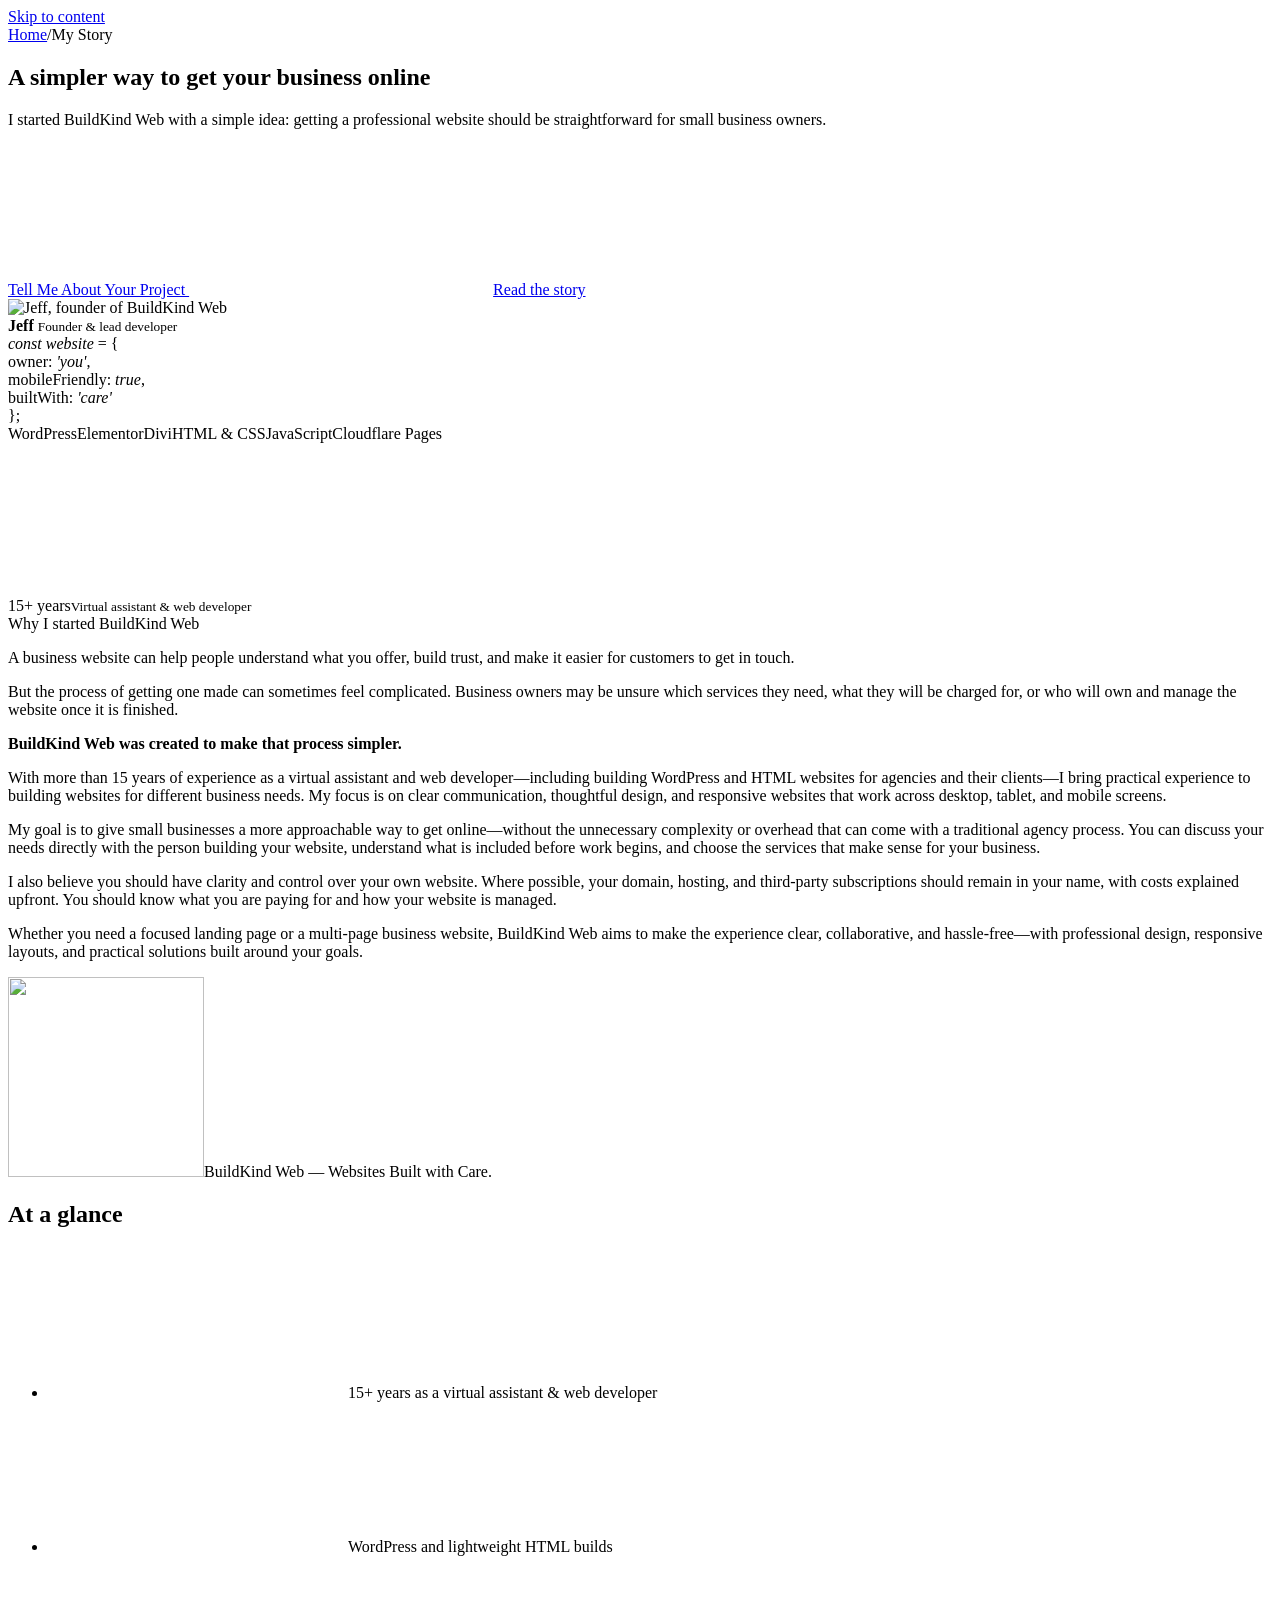
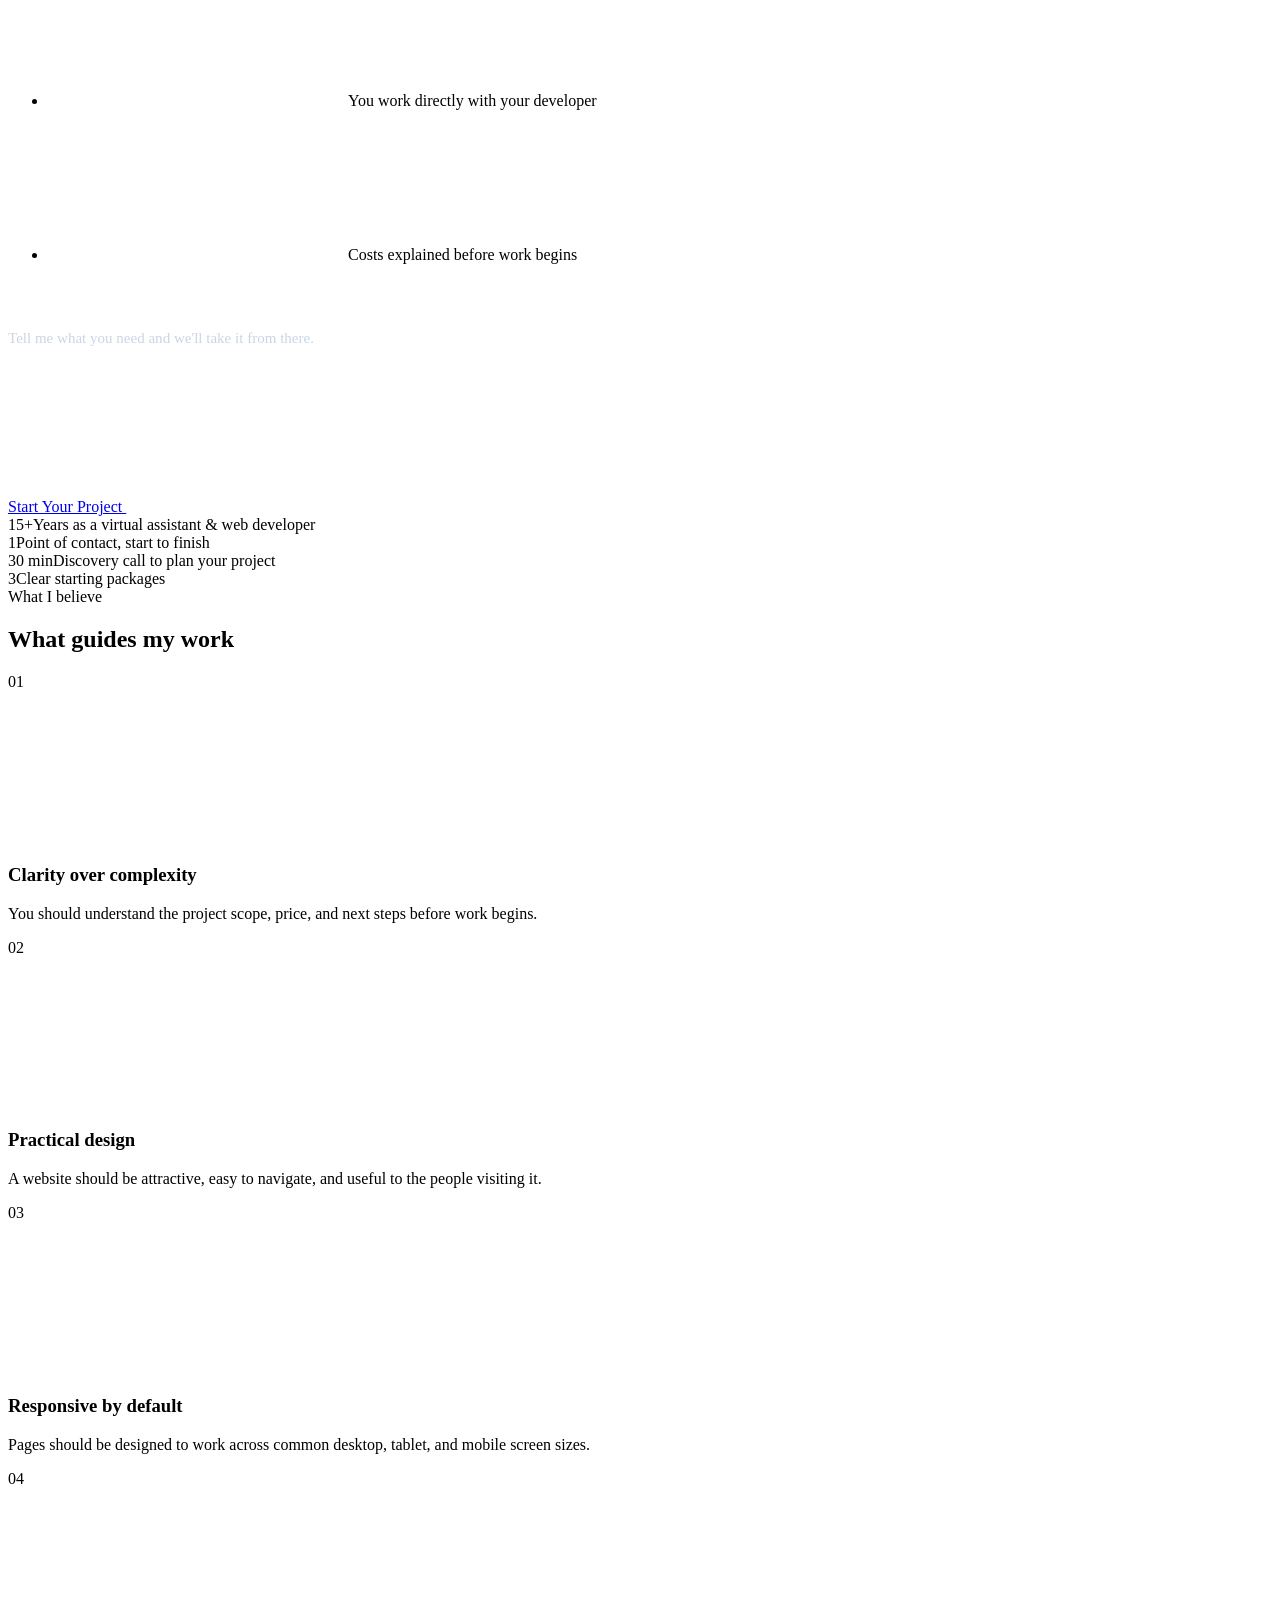
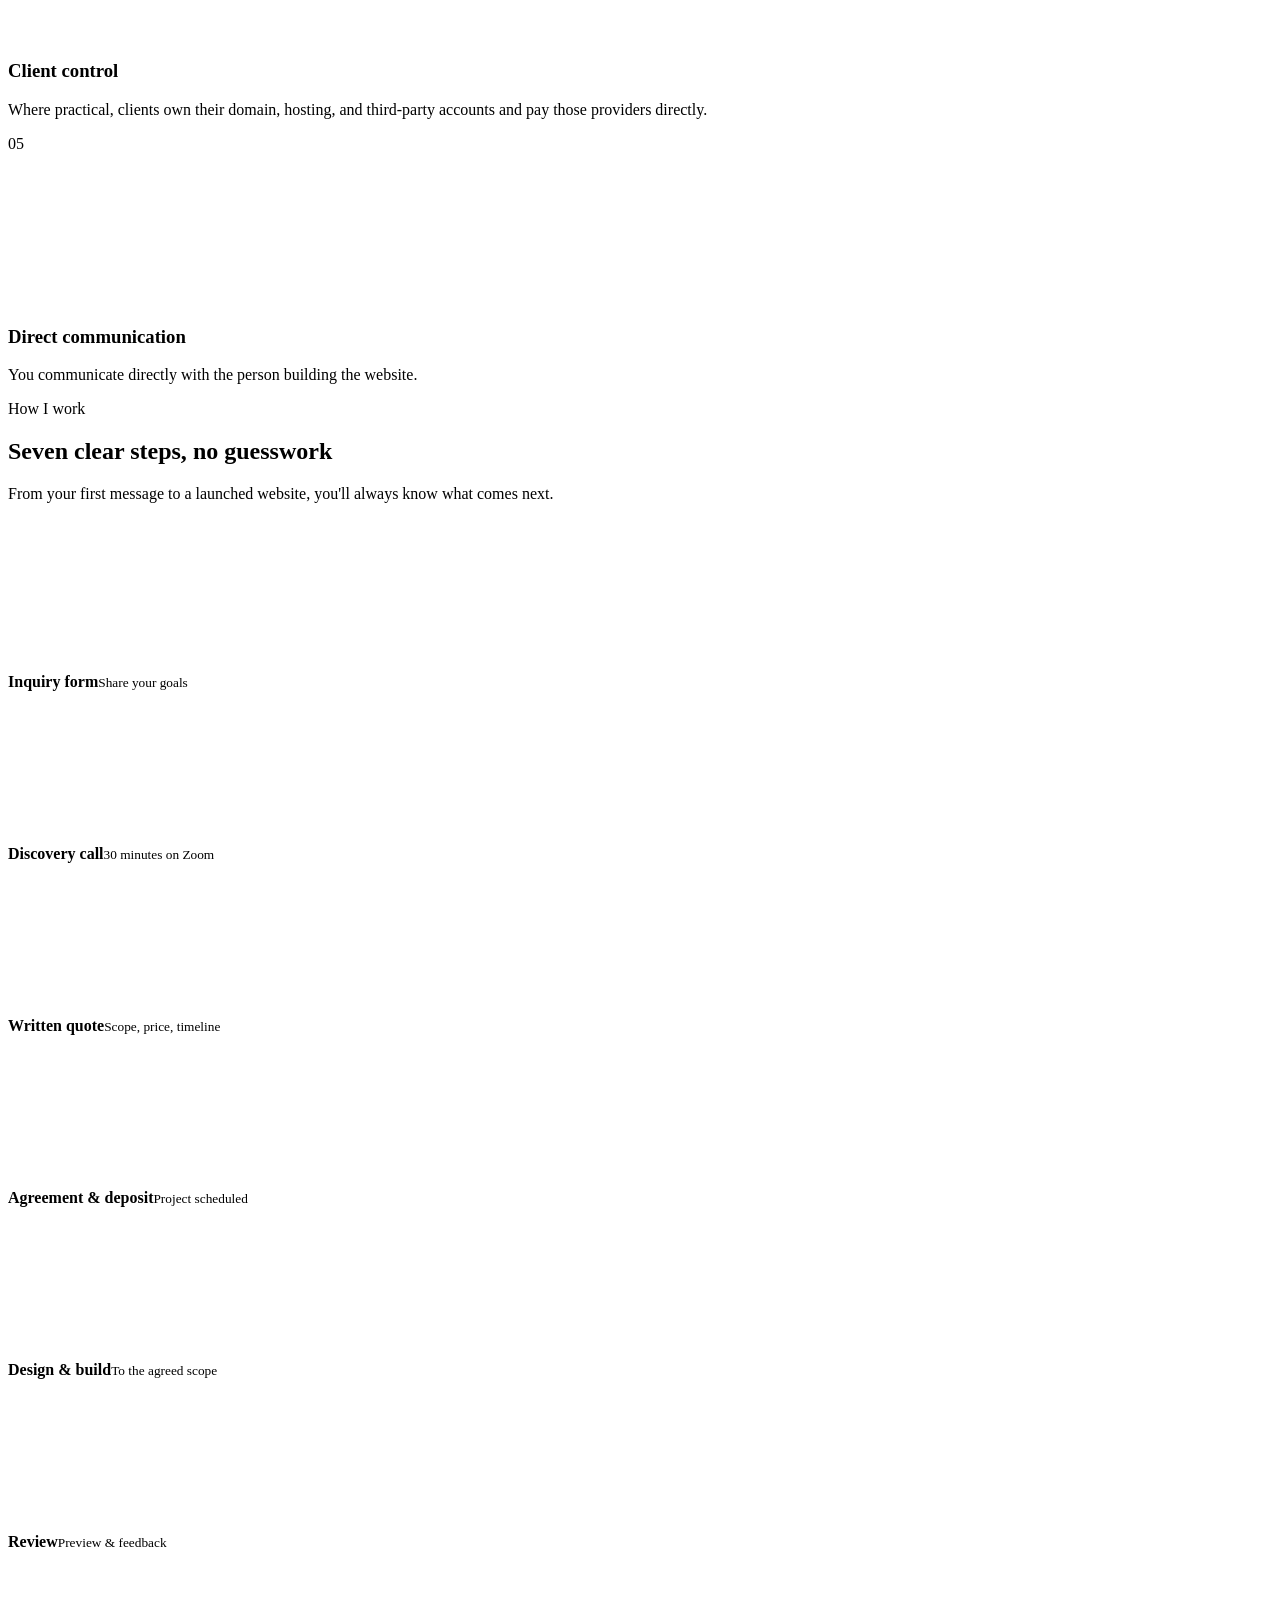
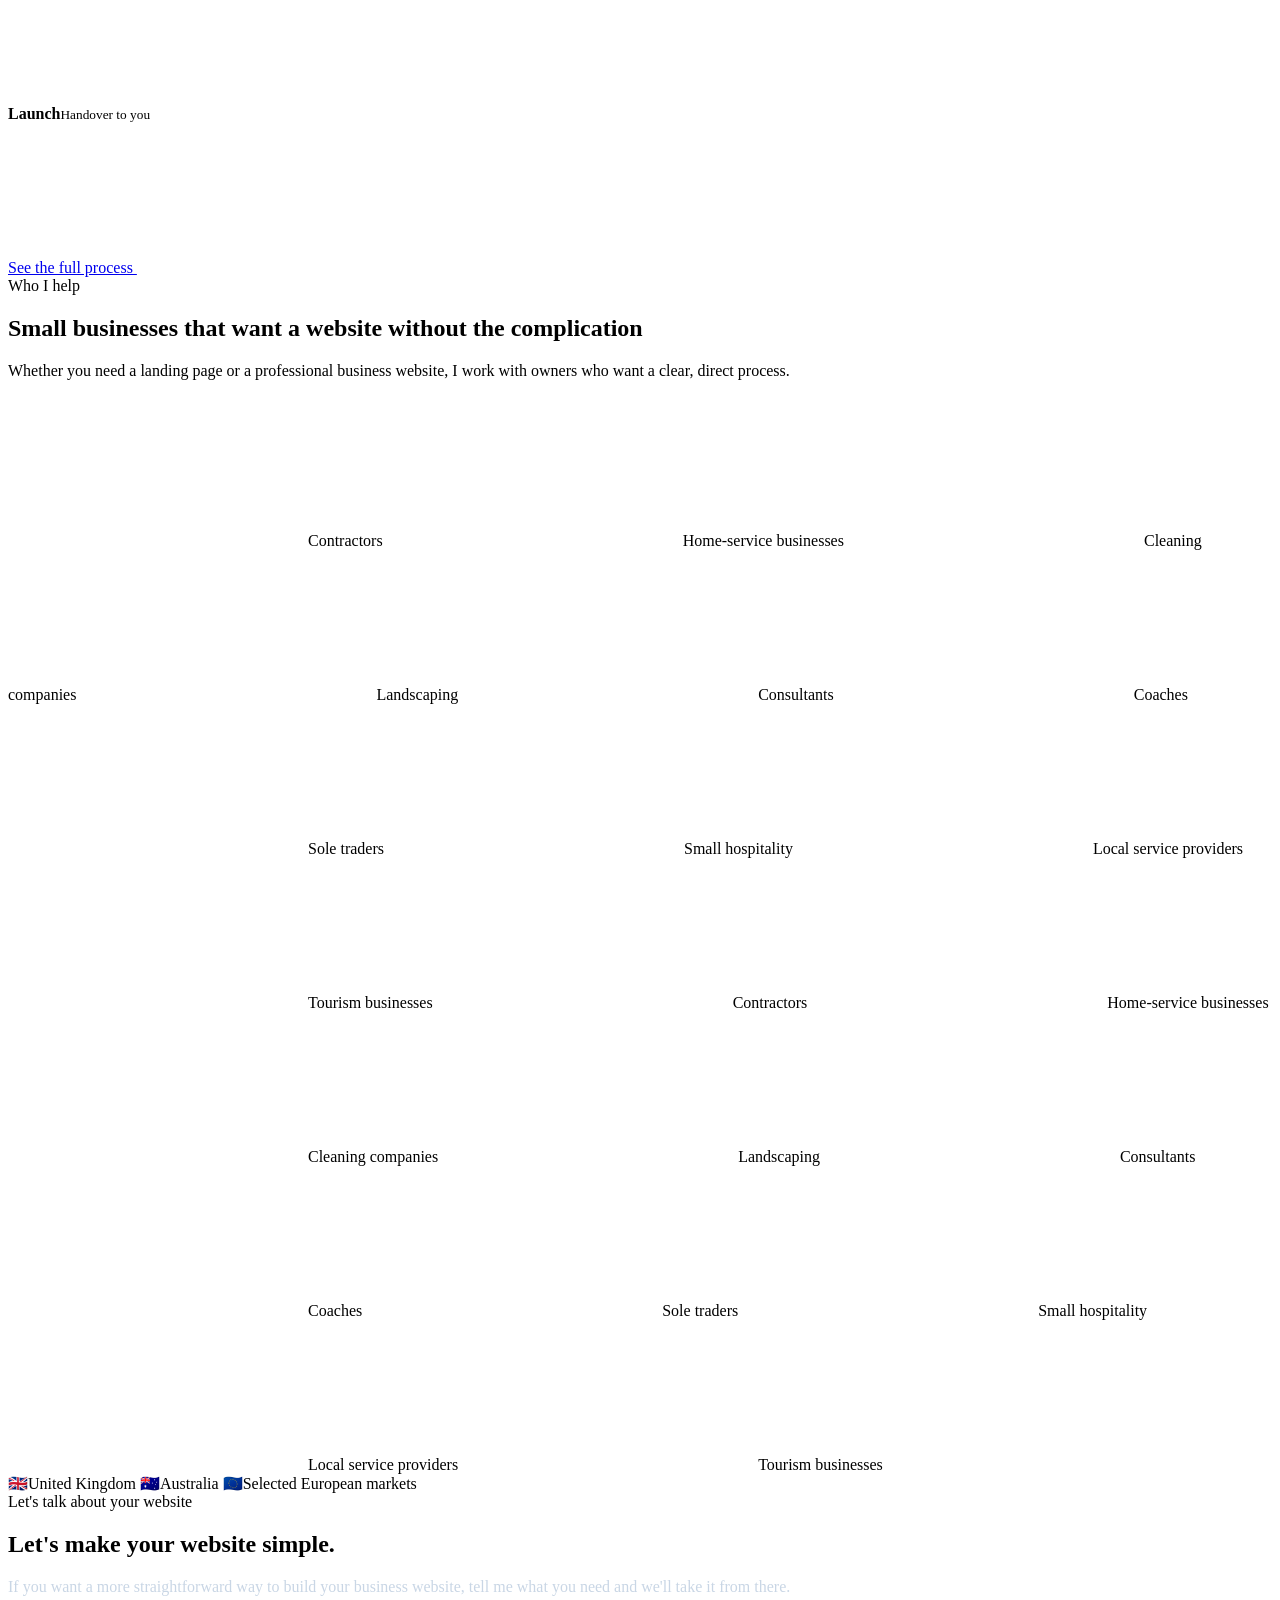
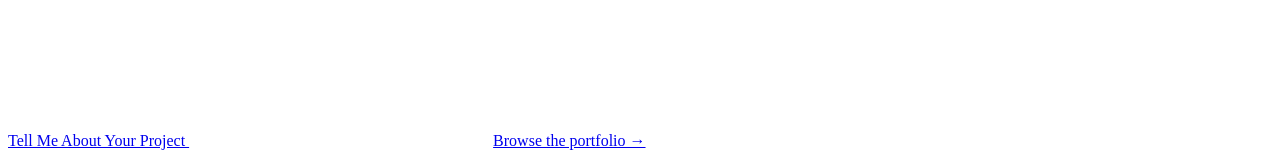
==== commit 0e470320: "Fix heading order on About and Portfolio - About sidebar card headings h4 → h2 (same styling) - Port" ====
--- a/public/about/index.html
+++ b/public/about/index.html
@@ -24,11 +24,11 @@
   <meta name="twitter:image" content="https://buildkindweb.com/assets/og-image.png" />
 
   <meta name="theme-color" content="#102A43" />
-  <link rel="icon" type="image/png" href="/assets/favicon.png" />
+  <link rel="icon" type="image/png" sizes="96x96" href="/assets/favicon-96.png" />
+  <link rel="manifest" href="/site.webmanifest" />
   <link rel="apple-touch-icon" href="/assets/apple-touch-icon.png" />
-  <link rel="preconnect" href="https://fonts.googleapis.com" />
-  <link rel="preconnect" href="https://fonts.gstatic.com" crossorigin />
-  <link href="https://fonts.googleapis.com/css2?family=Inter:wght@400;500;600&family=Manrope:wght@600;700;800&display=swap" rel="stylesheet" />
+  <link rel="preload" href="/assets/fonts/inter-latin.woff2" as="font" type="font/woff2" crossorigin />
+  <link rel="preload" href="/assets/fonts/manrope-latin.woff2" as="font" type="font/woff2" crossorigin />
   <link rel="stylesheet" href="/assets/styles.css" />
   <script type="application/ld+json">{"@context":"https://schema.org","@graph":[{"@type":"Organization","@id":"https://buildkindweb.com/#organization","name":"BuildKind Web","alternateName":"BuildKindWeb","url":"https://buildkindweb.com/","slogan":"Websites Built with Care.","description":"Professional WordPress and HTML websites for small businesses, with transparent pricing, essential on-page SEO, and optional ongoing maintenance.","logo":{"@type":"ImageObject","url":"https://buildkindweb.com/assets/logo.png","width":720,"height":196},"image":"https://buildkindweb.com/assets/og-image.png","founder":{"@id":"https://buildkindweb.com/about/#jeff"},"areaServed":[{"@type":"Country","name":"United States"},{"@type":"Country","name":"United Kingdom"},{"@type":"Country","name":"Ireland"},{"@type":"Country","name":"Australia"}],"knowsAbout":["Small business website design","WordPress development","Elementor","Divi","HTML, CSS and JavaScript websites","Landing page design","On-page SEO","Website migration","Website maintenance"],"contactPoint":{"@type":"ContactPoint","contactType":"sales","url":"https://buildkindweb.com/contact/","availableLanguage":["English"]}},{"@type":"Person","@id":"https://buildkindweb.com/about/#jeff","name":"Jeff","image":"https://buildkindweb.com/assets/jeff.jpg","jobTitle":"Founder & Web Developer","url":"https://buildkindweb.com/about/","worksFor":{"@id":"https://buildkindweb.com/#organization"},"description":"Founder of BuildKind Web with more than 15 years of experience as a virtual assistant and web developer, including WordPress and HTML website development.","knowsAbout":["WordPress","Elementor","Divi","HTML","CSS","JavaScript","Cloudflare Pages","On-page SEO"]},{"@type":"WebSite","@id":"https://buildkindweb.com/#website","url":"https://buildkindweb.com/","name":"BuildKind Web","publisher":{"@id":"https://buildkindweb.com/#organization"},"inLanguage":"en-GB"},{"@type":"AboutPage","@id":"https://buildkindweb.com/about/#webpage","url":"https://buildkindweb.com/about/","name":"About BuildKind Web | WordPress Developer","description":"Learn about BuildKind Web and the developer behind it. Over 15 years as a virtual assistant and web developer, building professional websites with care.","isPartOf":{"@id":"https://buildkindweb.com/#website"},"about":{"@id":"https://buildkindweb.com/#organization"},"inLanguage":"en-GB","primaryImageOfPage":{"@type":"ImageObject","url":"https://buildkindweb.com/assets/og-image.png"},"mainEntity":{"@id":"https://buildkindweb.com/about/#jeff"},"breadcrumb":{"@id":"https://buildkindweb.com/about/#breadcrumb"}},{"@type":"BreadcrumbList","@id":"https://buildkindweb.com/about/#breadcrumb","itemListElement":[{"@type":"ListItem","position":1,"name":"Home","item":"https://buildkindweb.com/"},{"@type":"ListItem","position":2,"name":"About","item":"https://buildkindweb.com/about/"}]}]}</script>
   <script src="/assets/main.js" defer></script>
@@ -88,11 +88,11 @@
         </div>
         <aside class="story-aside reveal" style="--d:.15s">
           <div class="aside-card">
-            <h4>At a glance</h4>
+            <h2>At a glance</h2>
             <ul class="check-list"><li><span class="tick"><svg><use href="#i-check"/></svg></span><span>15+ years as a virtual assistant &amp; web developer</span></li><li><span class="tick"><svg><use href="#i-check"/></svg></span><span>WordPress and lightweight HTML builds</span></li><li><span class="tick"><svg><use href="#i-check"/></svg></span><span>You work directly with your developer</span></li><li><span class="tick"><svg><use href="#i-check"/></svg></span><span>Costs explained before work begins</span></li></ul>
           </div>
           <div class="aside-card" style="background:var(--navy);border-color:var(--navy)">
-            <h4 style="color:#fff">Have a project in mind?</h4>
+            <h2 style="color:#fff">Have a project in mind?</h2>
             <p style="color:#C9D6E5;font-size:.94rem">Tell me what you need and we'll take it from there.</p>
             <a href="/contact/" class="btn btn--light btn--sm">Start Your Project <svg><use href="#i-arrow"/></svg></a>
           </div>
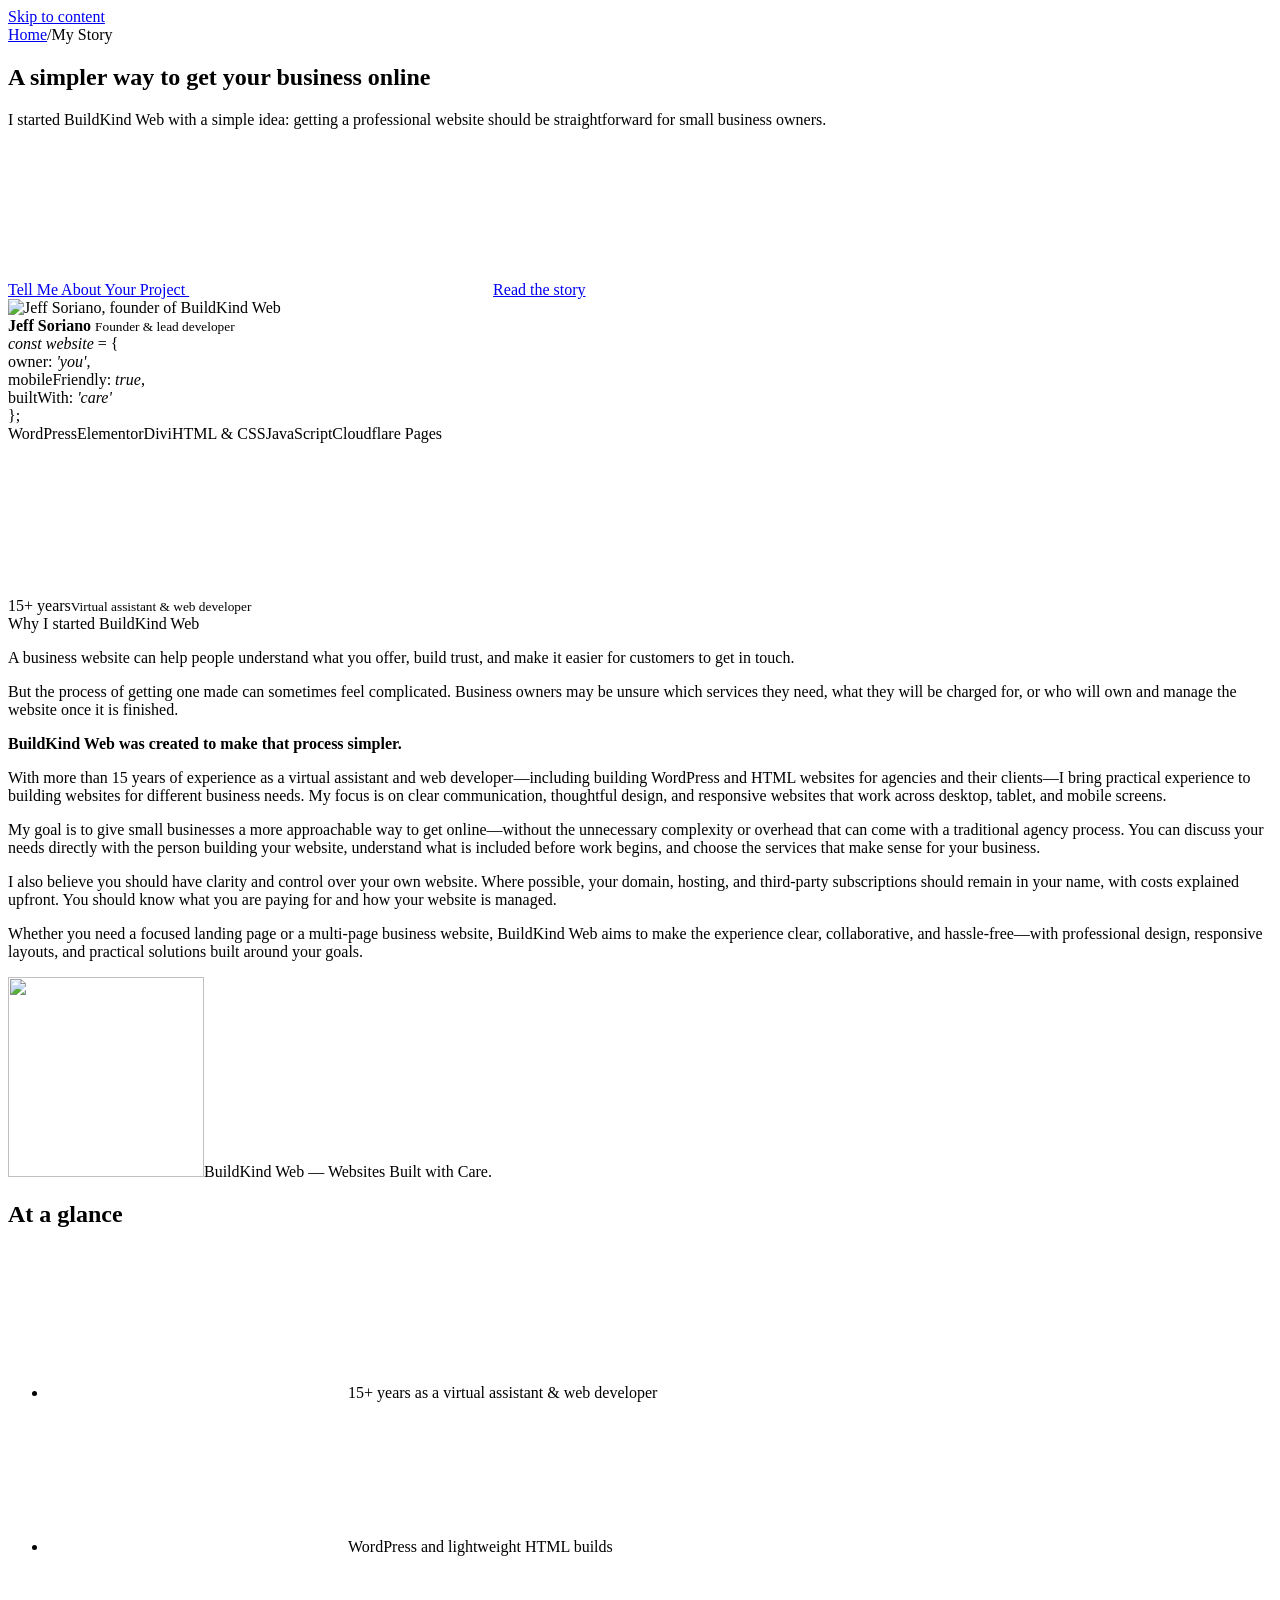
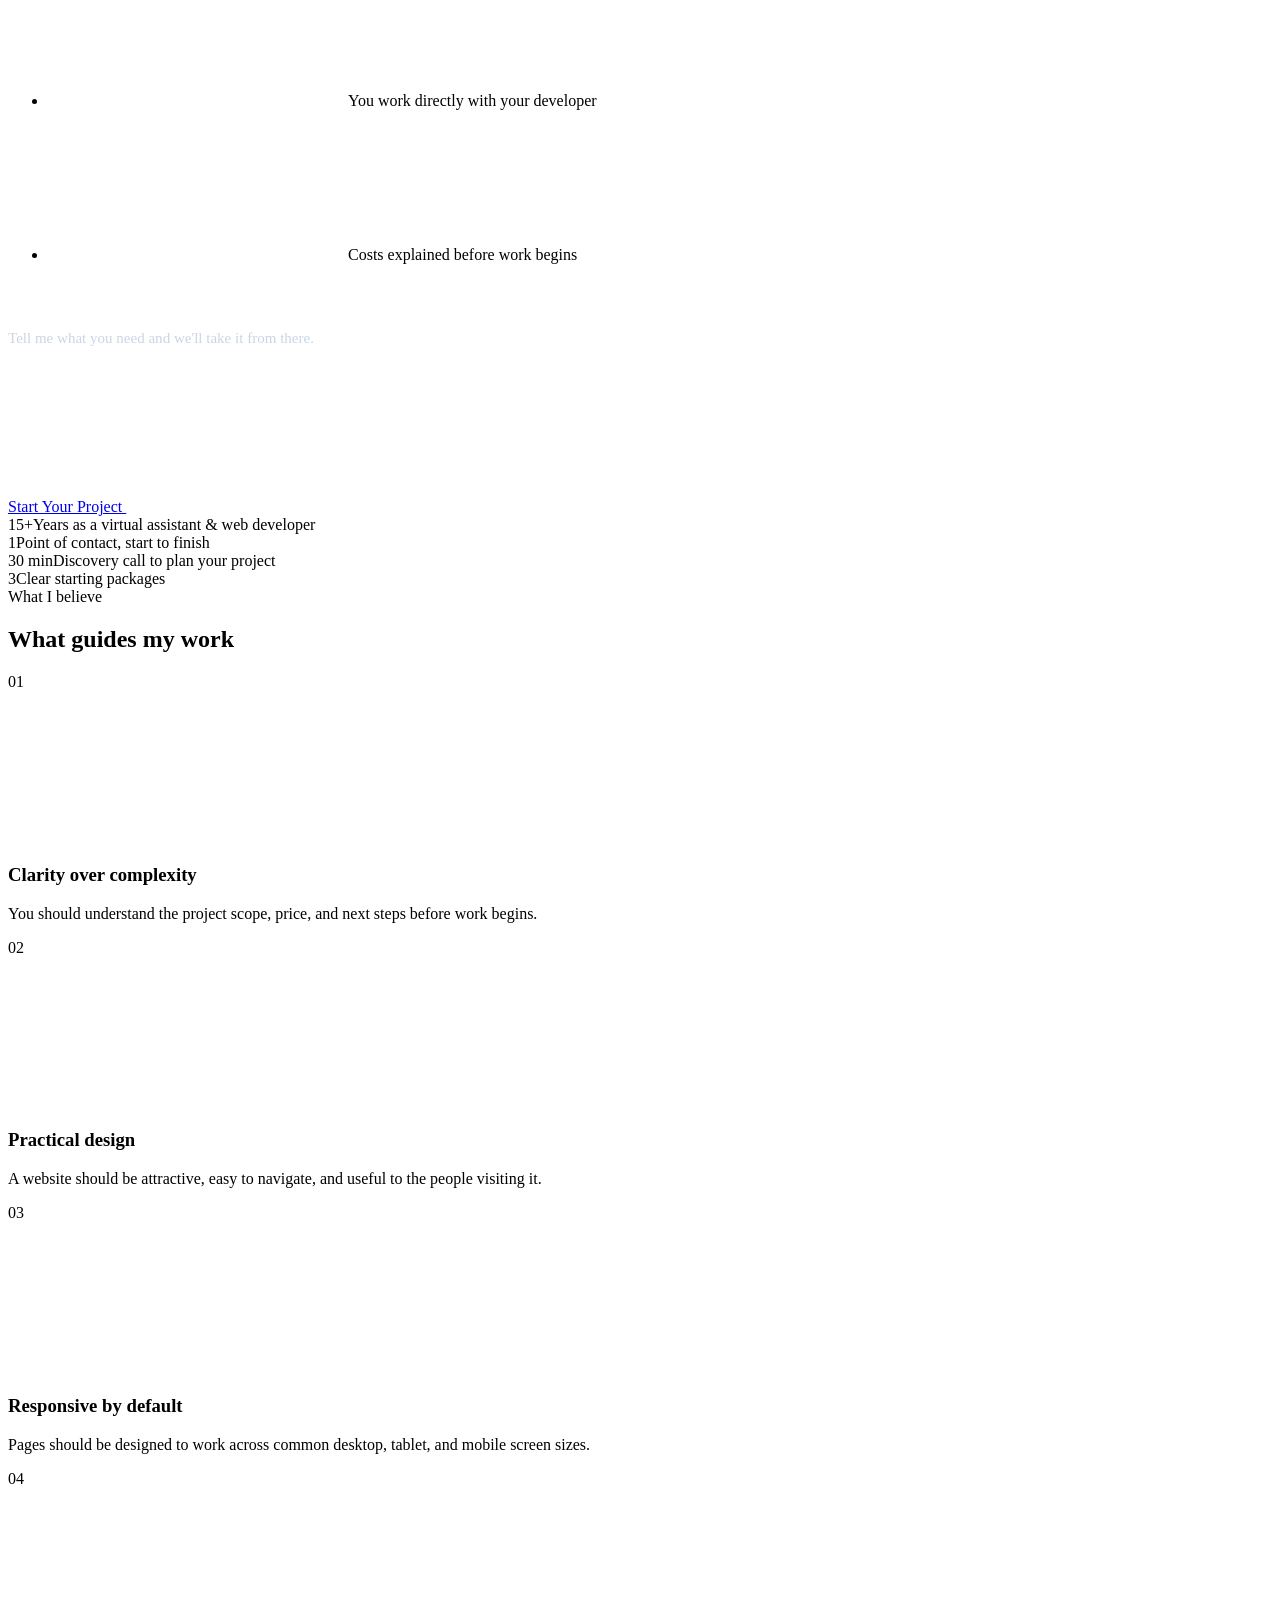
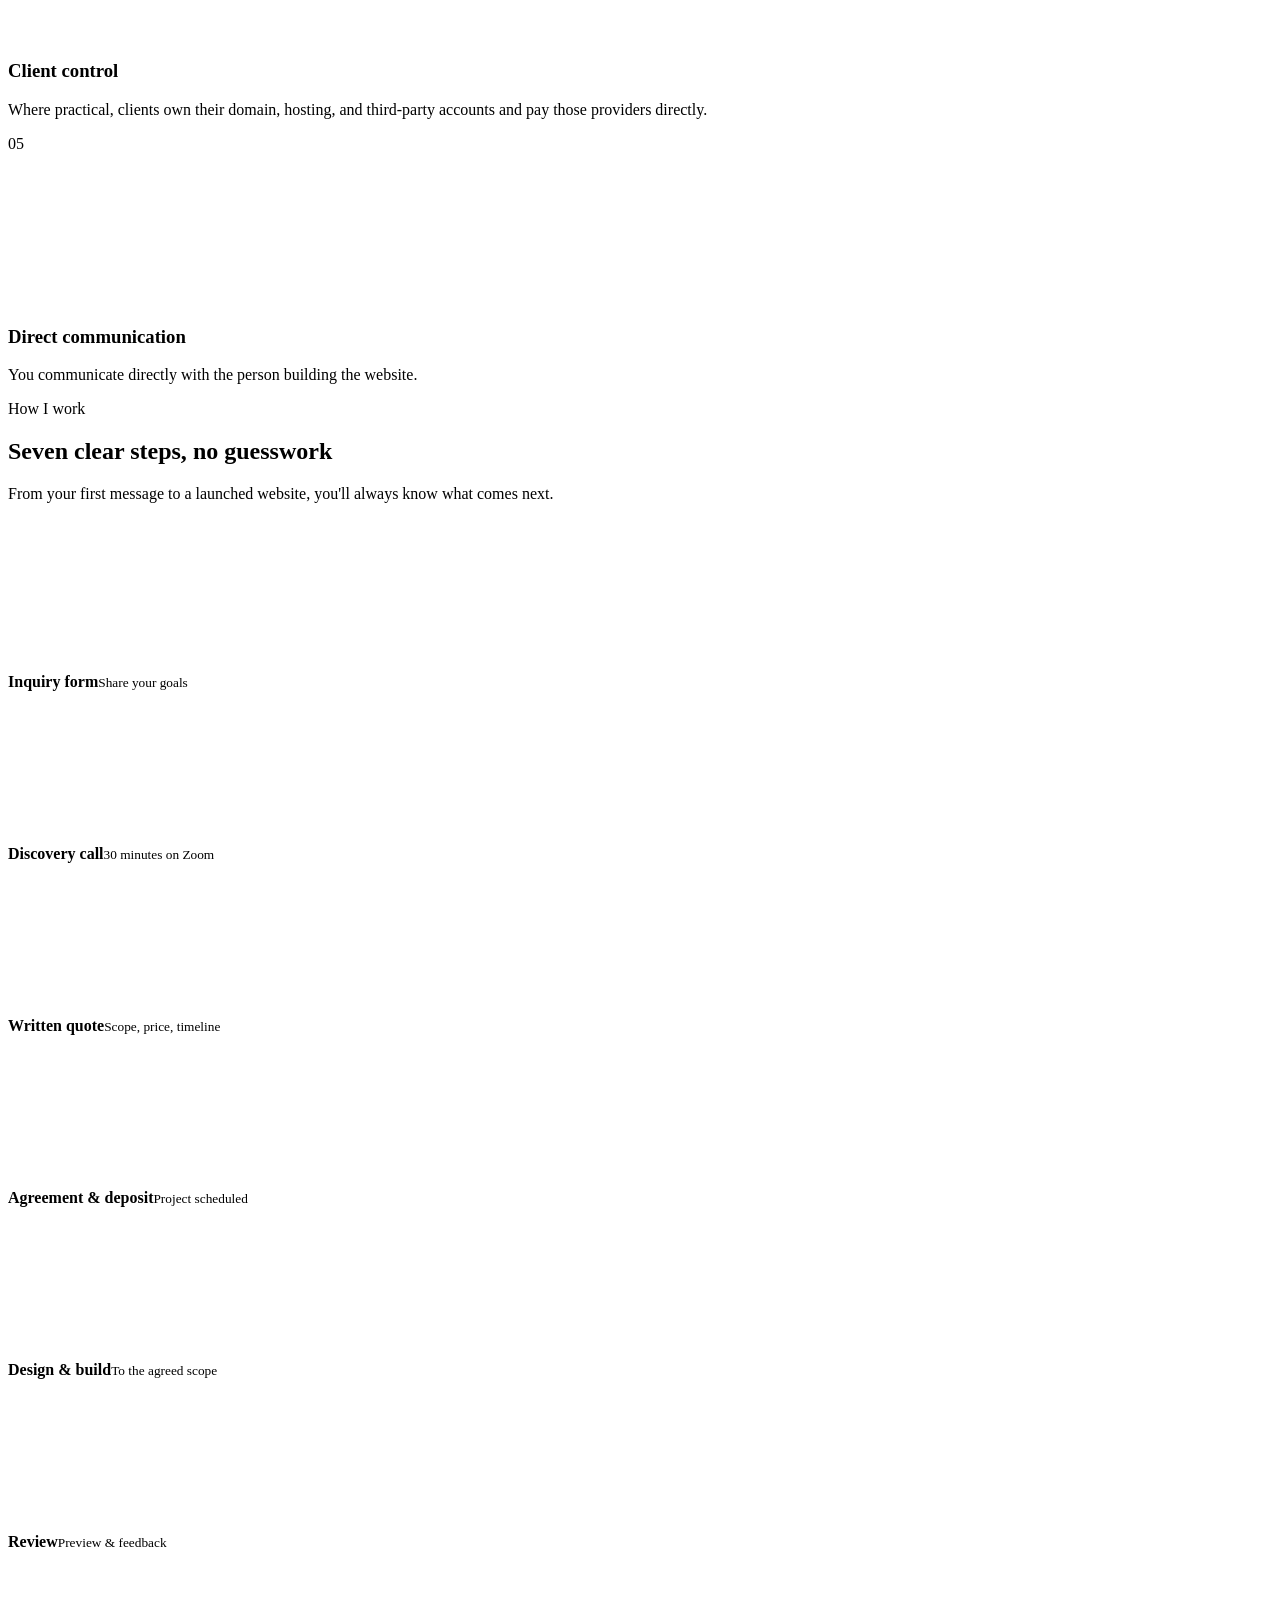
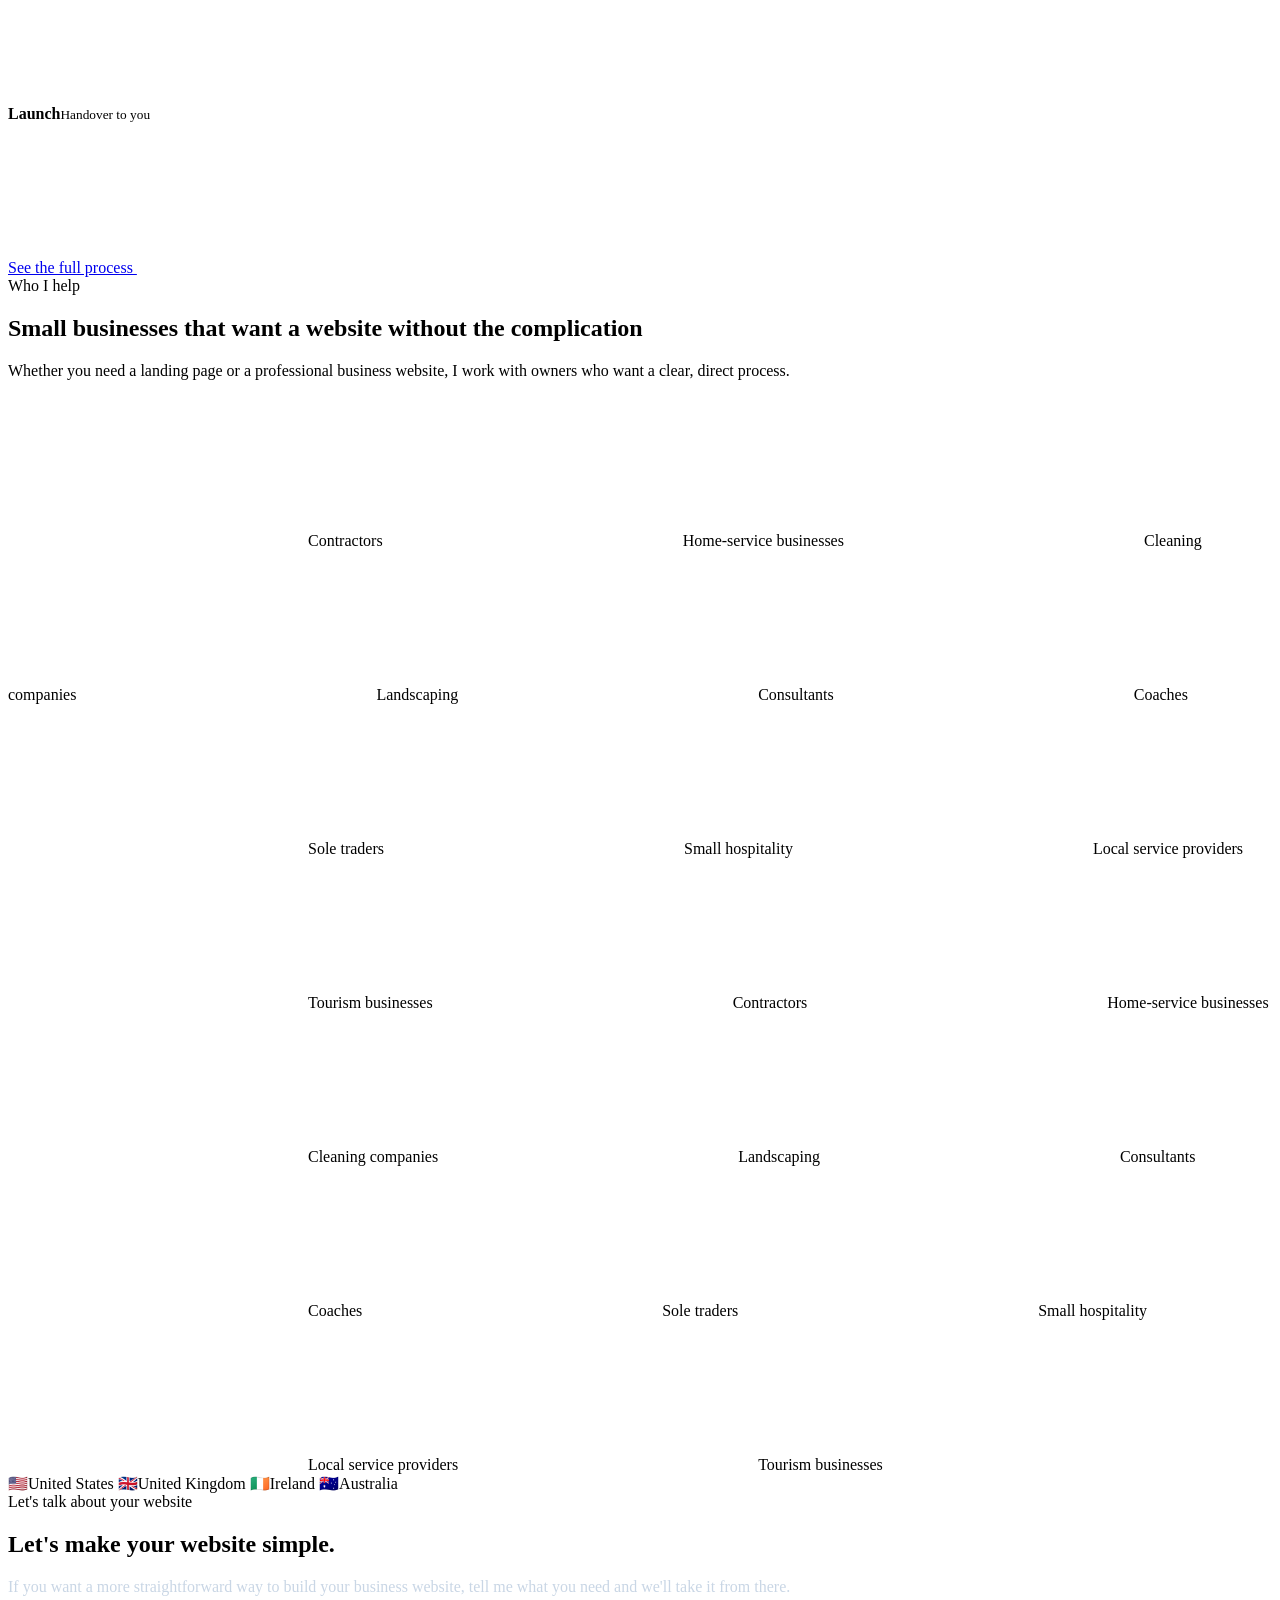
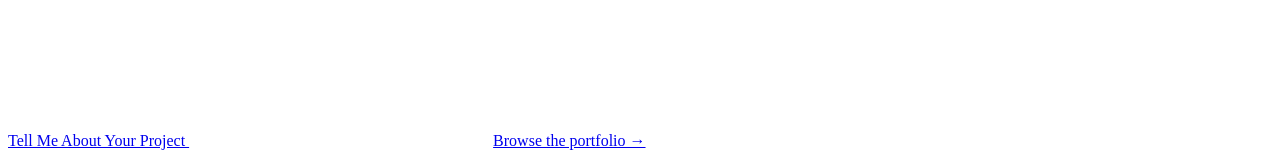
==== commit 07d796ba: "Align served regions, add founder name, GA4 on /ph - Footer, Contact and About now list US, UK, Irel" ====
--- a/public/about/index.html
+++ b/public/about/index.html
@@ -5,6 +5,7 @@
   <meta name="viewport" content="width=device-width, initial-scale=1.0" />
   <title>About BuildKind Web | WordPress Developer</title>
   <meta name="description" content="Learn about BuildKind Web and the developer behind it. Over 15 years as a virtual assistant and web developer, building professional websites with care." />
+  <meta name="robots" content="index, follow, max-image-preview:large" />
   <link rel="canonical" href="https://buildkindweb.com/about/" />
 
   <!-- Open Graph / social sharing -->
@@ -24,13 +25,21 @@
   <meta name="twitter:image" content="https://buildkindweb.com/assets/og-image.png" />
 
   <meta name="theme-color" content="#102A43" />
+  <link rel="icon" href="/favicon.ico" sizes="any" />
   <link rel="icon" type="image/png" sizes="96x96" href="/assets/favicon-96.png" />
   <link rel="manifest" href="/site.webmanifest" />
   <link rel="apple-touch-icon" href="/assets/apple-touch-icon.png" />
   <link rel="preload" href="/assets/fonts/inter-latin.woff2" as="font" type="font/woff2" crossorigin />
   <link rel="preload" href="/assets/fonts/manrope-latin.woff2" as="font" type="font/woff2" crossorigin />
   <link rel="stylesheet" href="/assets/styles.css" />
-  <script type="application/ld+json">{"@context":"https://schema.org","@graph":[{"@type":"Organization","@id":"https://buildkindweb.com/#organization","name":"BuildKind Web","alternateName":"BuildKindWeb","url":"https://buildkindweb.com/","slogan":"Websites Built with Care.","description":"Professional WordPress and HTML websites for small businesses, with transparent pricing, essential on-page SEO, and optional ongoing maintenance.","logo":{"@type":"ImageObject","url":"https://buildkindweb.com/assets/logo.png","width":720,"height":196},"image":"https://buildkindweb.com/assets/og-image.png","founder":{"@id":"https://buildkindweb.com/about/#jeff"},"areaServed":[{"@type":"Country","name":"United States"},{"@type":"Country","name":"United Kingdom"},{"@type":"Country","name":"Ireland"},{"@type":"Country","name":"Australia"}],"knowsAbout":["Small business website design","WordPress development","Elementor","Divi","HTML, CSS and JavaScript websites","Landing page design","On-page SEO","Website migration","Website maintenance"],"contactPoint":{"@type":"ContactPoint","contactType":"sales","url":"https://buildkindweb.com/contact/","availableLanguage":["English"]}},{"@type":"Person","@id":"https://buildkindweb.com/about/#jeff","name":"Jeff","image":"https://buildkindweb.com/assets/jeff.jpg","jobTitle":"Founder & Web Developer","url":"https://buildkindweb.com/about/","worksFor":{"@id":"https://buildkindweb.com/#organization"},"description":"Founder of BuildKind Web with more than 15 years of experience as a virtual assistant and web developer, including WordPress and HTML website development.","knowsAbout":["WordPress","Elementor","Divi","HTML","CSS","JavaScript","Cloudflare Pages","On-page SEO"]},{"@type":"WebSite","@id":"https://buildkindweb.com/#website","url":"https://buildkindweb.com/","name":"BuildKind Web","publisher":{"@id":"https://buildkindweb.com/#organization"},"inLanguage":"en-GB"},{"@type":"AboutPage","@id":"https://buildkindweb.com/about/#webpage","url":"https://buildkindweb.com/about/","name":"About BuildKind Web | WordPress Developer","description":"Learn about BuildKind Web and the developer behind it. Over 15 years as a virtual assistant and web developer, building professional websites with care.","isPartOf":{"@id":"https://buildkindweb.com/#website"},"about":{"@id":"https://buildkindweb.com/#organization"},"inLanguage":"en-GB","primaryImageOfPage":{"@type":"ImageObject","url":"https://buildkindweb.com/assets/og-image.png"},"mainEntity":{"@id":"https://buildkindweb.com/about/#jeff"},"breadcrumb":{"@id":"https://buildkindweb.com/about/#breadcrumb"}},{"@type":"BreadcrumbList","@id":"https://buildkindweb.com/about/#breadcrumb","itemListElement":[{"@type":"ListItem","position":1,"name":"Home","item":"https://buildkindweb.com/"},{"@type":"ListItem","position":2,"name":"About","item":"https://buildkindweb.com/about/"}]}]}</script>
+  <script type="application/ld+json">{"@context":"https://schema.org","@graph":[{"@type":"Organization","@id":"https://buildkindweb.com/#organization","name":"BuildKind Web","alternateName":"BuildKindWeb","url":"https://buildkindweb.com/","slogan":"Websites Built with Care.","description":"Professional WordPress and HTML websites for small businesses, with transparent pricing, essential on-page SEO, and optional ongoing maintenance.","logo":{"@type":"ImageObject","url":"https://buildkindweb.com/assets/logo.png","width":720,"height":196},"image":"https://buildkindweb.com/assets/og-image.png","founder":{"@id":"https://buildkindweb.com/about/#jeff"},"areaServed":[{"@type":"Country","name":"United States"},{"@type":"Country","name":"United Kingdom"},{"@type":"Country","name":"Ireland"},{"@type":"Country","name":"Australia"}],"knowsAbout":["Small business website design","WordPress development","Elementor","Divi","HTML, CSS and JavaScript websites","Landing page design","On-page SEO","Website migration","Website maintenance"],"contactPoint":{"@type":"ContactPoint","contactType":"sales","url":"https://buildkindweb.com/contact/","availableLanguage":["English"]}},{"@type":"Person","@id":"https://buildkindweb.com/about/#jeff","name":"Jeff Soriano","image":"https://buildkindweb.com/assets/jeff.jpg","jobTitle":"Founder & Web Developer","url":"https://buildkindweb.com/about/","worksFor":{"@id":"https://buildkindweb.com/#organization"},"description":"Founder of BuildKind Web with more than 15 years of experience as a virtual assistant and web developer, including WordPress and HTML website development.","knowsAbout":["WordPress","Elementor","Divi","HTML","CSS","JavaScript","Cloudflare Pages","On-page SEO"]},{"@type":"WebSite","@id":"https://buildkindweb.com/#website","url":"https://buildkindweb.com/","name":"BuildKind Web","publisher":{"@id":"https://buildkindweb.com/#organization"},"inLanguage":"en-GB"},{"@type":"AboutPage","@id":"https://buildkindweb.com/about/#webpage","url":"https://buildkindweb.com/about/","name":"About BuildKind Web | WordPress Developer","description":"Learn about BuildKind Web and the developer behind it. Over 15 years as a virtual assistant and web developer, building professional websites with care.","isPartOf":{"@id":"https://buildkindweb.com/#website"},"about":{"@id":"https://buildkindweb.com/#organization"},"inLanguage":"en-GB","primaryImageOfPage":{"@type":"ImageObject","url":"https://buildkindweb.com/assets/og-image.png"},"mainEntity":{"@id":"https://buildkindweb.com/about/#jeff"},"breadcrumb":{"@id":"https://buildkindweb.com/about/#breadcrumb"}},{"@type":"BreadcrumbList","@id":"https://buildkindweb.com/about/#breadcrumb","itemListElement":[{"@type":"ListItem","position":1,"name":"Home","item":"https://buildkindweb.com/"},{"@type":"ListItem","position":2,"name":"My Story","item":"https://buildkindweb.com/about/"}]}]}</script>
+  <script async src="https://www.googletagmanager.com/gtag/js?id=G-Z99RDGFJS4"></script>
+  <script>
+    window.dataLayer = window.dataLayer || [];
+    function gtag(){dataLayer.push(arguments);}
+    gtag('js', new Date());
+    gtag('config', 'G-Z99RDGFJS4');
+  </script>
   <script src="/assets/main.js" defer></script>
 </head>
 <body data-page="my-story">
@@ -51,9 +60,9 @@
         </div>
         <div class="founder-visual reveal">
           <div class="founder-card">
-            <div class="founder-avatar"><picture><source srcset="/assets/jeff.webp" type="image/webp" /><img src="/assets/jeff.jpg" alt="Jeff, founder of BuildKind Web" width="480" height="480" decoding="async" /></picture></div>
+            <div class="founder-avatar"><picture><source srcset="/assets/jeff.webp" type="image/webp" /><img src="/assets/jeff.jpg" alt="Jeff Soriano, founder of BuildKind Web" width="480" height="480" decoding="async" /></picture></div>
             <div class="founder-meta">
-              <strong>Jeff</strong>
+              <strong>Jeff Soriano</strong>
               <small>Founder &amp; lead developer</small>
             </div>
             <div class="code-block" aria-hidden="true">
@@ -160,9 +169,10 @@
       <div class="industries reveal"><div class="marquee"><span class="chip"><svg><use href="#i-hammer"/></svg>Contractors</span><span class="chip"><svg><use href="#i-wrench"/></svg>Home-service businesses</span><span class="chip"><svg><use href="#i-spark"/></svg>Cleaning companies</span><span class="chip"><svg><use href="#i-leaf"/></svg>Landscaping</span><span class="chip"><svg><use href="#i-brief"/></svg>Consultants</span><span class="chip"><svg><use href="#i-chat"/></svg>Coaches</span><span class="chip"><svg><use href="#i-user"/></svg>Sole traders</span><span class="chip"><svg><use href="#i-cup"/></svg>Small hospitality</span><span class="chip"><svg><use href="#i-pin"/></svg>Local service providers</span><span class="chip"><svg><use href="#i-globe"/></svg>Tourism businesses</span><span class="chip" aria-hidden="true"><svg><use href="#i-hammer"/></svg>Contractors</span><span class="chip" aria-hidden="true"><svg><use href="#i-wrench"/></svg>Home-service businesses</span><span class="chip" aria-hidden="true"><svg><use href="#i-spark"/></svg>Cleaning companies</span><span class="chip" aria-hidden="true"><svg><use href="#i-leaf"/></svg>Landscaping</span><span class="chip" aria-hidden="true"><svg><use href="#i-brief"/></svg>Consultants</span><span class="chip" aria-hidden="true"><svg><use href="#i-chat"/></svg>Coaches</span><span class="chip" aria-hidden="true"><svg><use href="#i-user"/></svg>Sole traders</span><span class="chip" aria-hidden="true"><svg><use href="#i-cup"/></svg>Small hospitality</span><span class="chip" aria-hidden="true"><svg><use href="#i-pin"/></svg>Local service providers</span><span class="chip" aria-hidden="true"><svg><use href="#i-globe"/></svg>Tourism businesses</span></div></div>
       <div class="container">
         <div class="markets reveal">
+          <span class="market"><span class="flag">🇺🇸</span>United States</span>
           <span class="market"><span class="flag">🇬🇧</span>United Kingdom</span>
+          <span class="market"><span class="flag">🇮🇪</span>Ireland</span>
           <span class="market"><span class="flag">🇦🇺</span>Australia</span>
-          <span class="market"><span class="flag">🇪🇺</span>Selected European markets</span>
         </div>
       </div>
     </section>
